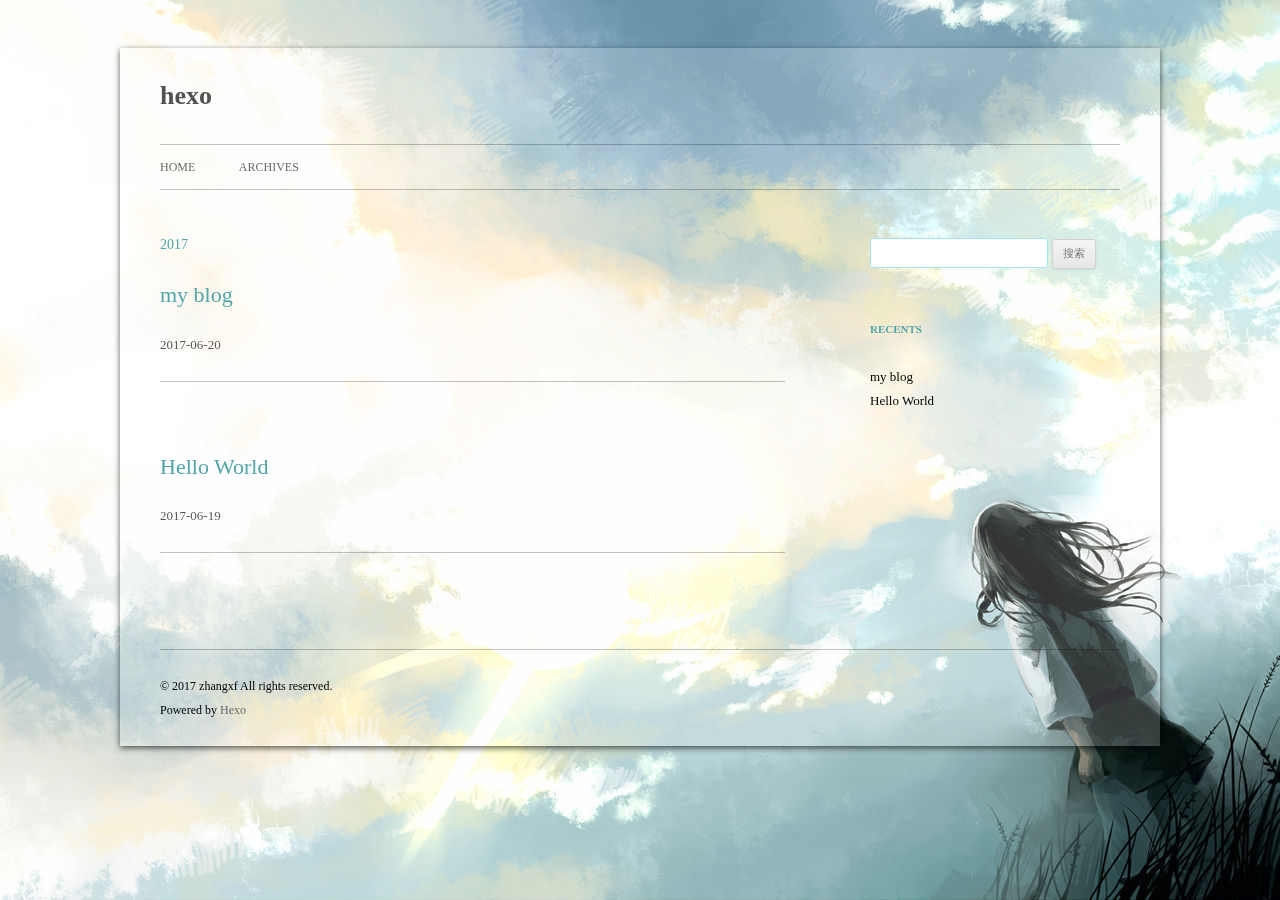
==== archives/index.html @ 82c02990 "Site updated: 2017-06-20 16:08:59" ====
<!DOCTYPE html>
<html>
<head>
  <meta charset="utf-8">
  
  

  
  
  
  
  
  
  <title>Archives | hexo</title>
  <meta name="viewport" content="width=device-width, initial-scale=1, maximum-scale=1">
  <meta property="og:type" content="website">
<meta property="og:title" content="hexo">
<meta property="og:url" content="http://yoursite.com/archives/index.html">
<meta property="og:site_name" content="hexo">
<meta name="twitter:card" content="summary">
<meta name="twitter:title" content="hexo">
  
  
    <link rel="icon" href="/css/images/fluidicon.png">
  
  <link rel="stylesheet" href="/css/style.css">
  

  
  <!-- baidu webmaster push -->
  <script src='//push.zhanzhang.baidu.com/push.js'></script>
</head>
<body class="home blog custom-background custom-font-enabled single-author">
  <div id="page" class="hfeed site">
      <header id="masthead" class="site-header" role="banner">
    <hgroup>
      <h1 class="site-title">
        <a href="/" title="hexo" rel="home">hexo</a>
      </h1>
      
        <script type="text/javascript" src="http://api.hitokoto.us/rand?encode=js&charset=utf-8"></script>
        <h2 class="site-description"><script>hitokoto();</script></h2>
      
    </hgroup>

    <nav id="site-navigation" class="main-navigation" role="navigation">
            <button class="menu-toggle">菜单</button>
            <a class="assistive-text" href="/#content" title="跳至内容">跳至内容</a><!--TODO-->
            <div class="menu-main-container">
                <ul id="menu-main" class="nav-menu">
                
                    <li class="menu-item menu-item-type-post_type menu-item-object-page"><a href="/">Home</a></li>
                
                    <li class="menu-item menu-item-type-post_type menu-item-object-page"><a href="/archives">Archives</a></li>
                
                </ul>
            </div>
    </nav>
</header>
      <div id="main" class="wrapper">
        <div id="primary" class="site-content"><div id="content" role="main">
  
  
    
    
      
      
      <section class="archives-wrap">
        <div class="archive-year-wrap">
          <a href="/archives/2017" class="archive-year">2017</a>
        </div>
        <div class="archives">
    
    <article class="post type-post status-publish format-standard hentry archive-type-post">
  <header class="entry-header">
      
  
    <h1 class="entry-title">
      <a class="archive-article-title" href="/2017/06/20/my-blog/">my blog</a>
    </h1>
  

  </header>
  <footer class="entry-meta">
    <a href="/2017/06/20/my-blog/">
    <time datetime="2017-06-20T07:27:03.000Z" class="entry-date">
        2017-06-20
    </time>
</a>
    
    
    </footer>
</article>
  
    
    
    <article class="post type-post status-publish format-standard hentry archive-type-post">
  <header class="entry-header">
      
  
    <h1 class="entry-title">
      <a class="archive-article-title" href="/2017/06/19/hello-world/">Hello World</a>
    </h1>
  

  </header>
  <footer class="entry-meta">
    <a href="/2017/06/19/hello-world/">
    <time datetime="2017-06-19T11:26:37.717Z" class="entry-date">
        2017-06-19
    </time>
</a>
    
    
    </footer>
</article>
  
  
    </div></section>
  

</div></div>
        <div id="secondary" class="widget-area" role="complementary">
  
    <aside id="search" class="widget widget_search"><form role="search" method="get" accept-charset="utf-8" id="searchform" class="searchform" action="//google.com/search">
    <div>
        <input type="text" value="" name="s" id="s" />
        <input type="submit" id="searchsubmit" value="搜索" />
    </div>
</form></aside>
  
    
  
    
  
    
  <aside class="widget">
    <h3 class="widget-title">Recents</h3>
    <div class="widget-content">
      <ul>
        
          <li>
            <a href="/2017/06/20/my-blog/">my blog</a>
          </li>
        
          <li>
            <a href="/2017/06/19/hello-world/">Hello World</a>
          </li>
        
      </ul>
    </div>
  </aside>

  
    
  
    
  
</div>
      </div>
      <footer id="colophon" role="contentinfo">
    <p>&copy; 2017 zhangxf
    All rights reserved.</p>
    <p>Powered by <a href="http://hexo.io/" target="_blank">Hexo</a></p>
</footer>
    <script>window._bd_share_config={"common":{"bdSnsKey":{},"bdText":"","bdMini":"1","bdMiniList":false,"bdPic":"","bdStyle":"2","bdSize":"16"},"share":{}};with(document)0[(getElementsByTagName('head')[0]||body).appendChild(createElement('script')).src='http://bdimg.share.baidu.com/static/api/js/share.js?v=89860593.js?cdnversion='+~(-new Date()/36e5)];</script>

<script src="/js/jquery-2.0.3.min.js"></script>


  <link rel="stylesheet" href="/fancybox/jquery.fancybox.css">
  <script src="/fancybox/jquery.fancybox.pack.js"></script>


<script src="/js/script.js"></script>

<script src="/js/navigation.js"></script>

<div id="bg"></div>

  </div>
</body>
</html>
---- css/style.css ----
/*
Theme Name: Cyan Style
Theme URI: https://github.com/wizardforcel/hexo-theme-cyanstyle
Author: the WordPress team
Author URI: http://wordpress.org/
Secondary Developer: Flygon
Secondary Developer URI: http://flygon.net/
Description: Inspired by Wordpress theme Twentytwelve.
Version: 1.0
License: GNU General Public License v2 or later
License URI: http://www.gnu.org/licenses/gpl-2.0.html
Tags: responsive, two_column, chinese, wordpress, light
Text Domain: hexo-theme-cyanstyle

This theme, like WordPress, is licensed under the GPL.
Use it to make something cool, have fun, and share what you've learned with others.
*/

/*
Color Scheme
Main Page: 255, 255, 255, 0.2
Main Title:
  Normal: 0, 0, 0 *
  Hover: 81, 165, 168 (Lake Green)
All Fonts: Microsoft-YaHei
Article Title:
  Normal: 81, 165, 168
  Hover: 0, 0, 0
Widget Title: 81, 165, 168
Article & Widget Content: 0, 0, 0 *
Link in Article Content:
  Normal: 81, 165, 168
  Hover: 0, 0, 0
Border Line: 0, 0, 0, 0.24
Article Meta Link:
  Normal: 88, 88, 88 *
  Hover: 81, 165, 168
Article Meta: 117, 117, 117 *
Widget Link:
  Normal: 0, 0, 0
  Hover: 81, 165, 168

Search the keywords to find their position.
A star represents not to fix.
*/


/* =Notes
--------------------------------------------------------------
This stylesheet uses rem values with a pixel fallback. The rem
values (and line heights) are calculated using two variables:

$rembase:     14;
$line-height: 24;

---------- Examples

* Use a pixel value with a rem fallback for font-size, padding, margins, etc.
	padding: 5px 0;
	padding: 0.357142857rem 0; (5 / $rembase)

* Set a font-size and then set a line-height based on the font-size
	font-size: 16px
	font-size: 1.142857143rem; (16 / $rembase)
	line-height: 1.5; ($line-height / 16)

---------- Vertical spacing

Vertical spacing between most elements should use 24px or 48px
to maintain vertical rhythm:

.my-new-div {
	margin: 24px 0;
	margin: 1.714285714rem 0; ( 24 / $rembase )
}

---------- Further reading

http://snook.ca/archives/html_and_css/font-size-with-rem
http://blog.typekit.com/2011/11/09/type-study-sizing-the-legible-letter/


/* =Reset
-------------------------------------------------------------- */
* {
    font-family: Microsoft YaHei;
}
Microsoft YaHei,html, body, div, span, applet, object, iframe, h1, h2, h3, h4, h5, h6, p, blockquote, pre, a, abbr, acronym, address, big, cite, code, del, dfn, em, img, ins, kbd, q, s, samp, small, strike, strong, sub, sup, tt, var, b, u, i, center, dl, dt, dd, ol, ul, li, fieldset, form, label, legend, table, caption, tbody, tfoot, thead, tr, th, td, article, aside, canvas, details, embed, figure, figcaption, footer, header, hgroup, menu, nav, output, ruby, section, summary, time, mark, audio, video {
	margin: 0;
	padding: 0;
	border: 0;
	font-size: 100%;
	vertical-align: baseline; 
}
body {
	line-height: 1;
}
ol,
ul {
	list-style: none;
}
blockquote,
q {
	quotes: none;
}
blockquote:before,
blockquote:after,
q:before,
q:after {
	content: '';
	content: none;
}
table {
	border-collapse: collapse;
	border-spacing: 0;
}
caption,
th,
td {
	font-weight: normal;
	text-align: left;
}
h1,
h2,
h3,
h4,
h5,
h6 {
	clear: both;
}
html {
	overflow-y: scroll;
	font-size: 100%;
	-webkit-text-size-adjust: 100%;
	-ms-text-size-adjust: 100%;
}
a:focus {
	outline: thin dotted;
}
article,
aside,
details,
figcaption,
figure,
footer,
header,
hgroup,
nav,
section {
	display: block;
}
audio,
canvas,
video {
	display: inline-block;
}
audio:not([controls]) {
	display: none;
}
del {
	color: #333;
}
ins {
	background: rgba(235,233,233,0.5);
	text-decoration: none;
}
hr {
	background-color: rgba(235,233,233,0.5);
	border: 0;
	height: 1px;
	margin: 24px;
	margin-bottom: 1.714285714rem;
}
sub,
sup {
	font-size: 75%;
	line-height: 0;
	position: relative;
	vertical-align: baseline;
}
sup {
	top: -0.5em;
}
sub {
	bottom: -0.25em;
}
small {
	font-size: smaller;
}
img {
	border: 0;
	-ms-interpolation-mode: bicubic;
}

/* Clearing floats */
.clear:after,
.wrapper:after,
.format-status .entry-header:after {
	clear: both;
}
.clear:before,
.clear:after,
.wrapper:before,
.wrapper:after,
.format-status .entry-header:before,
.format-status .entry-header:after {
	display: table;
	content: "";
}


/* =Repeatable patterns
-------------------------------------------------------------- */

/* Small headers */
.archive-title,
.page-title,
.widget-title,
.entry-content th,
.comment-content th {
	font-size: 11px;
	font-size: 0.785714286rem;
	line-height: 2.181818182;
	font-weight: bold;
	text-transform: uppercase;
	color: rgb(81, 165, 168); /* Widget Title */
}

/* Shared Post Format styling */
article.format-quote footer.entry-meta,
article.format-link footer.entry-meta,
article.format-status footer.entry-meta {
	font-size: 11px;
	font-size: 0.785714286rem;
	line-height: 2.181818182;
}

/* Form fields, general styles first */
button,
input,
textarea {
	border: 1px solid rgb(162, 230, 247);
	border-radius: 3px;
	font-family: Microsoft YaHei,  inherit;
	padding: 6px;
	padding: 0.428571429rem;
}
button,
input {
	line-height: normal;
}
textarea {
	font-size: 100%;
	overflow: auto;
	vertical-align: top;
}

/* Reset non-text input types */
input[type="checkbox"],
input[type="radio"],
input[type="file"],
input[type="hidden"],
input[type="image"],
input[type="color"] {
	border: 0;
	border-radius: 0;
	padding: 0;
}

/* Buttons */
.menu-toggle,
input[type="submit"],
input[type="button"],
input[type="reset"],
article.post-password-required input[type=submit],
.bypostauthor cite span {
	padding: 6px 10px;
	padding: 0.428571429rem 0.714285714rem;
	font-size: 11px;
	font-size: 0.785714286rem;
	line-height: 1.428571429;
	font-weight: normal;
	color: #7c7c7c;
	background-color: #e6e6e6;
	background-repeat: repeat-x;
	background-image: -moz-linear-gradient(top, #f4f4f4, #e6e6e6);
	background-image: -ms-linear-gradient(top, #f4f4f4, #e6e6e6);
	background-image: -webkit-linear-gradient(top, #f4f4f4, #e6e6e6);
	background-image: -o-linear-gradient(top, #f4f4f4, #e6e6e6);
	background-image: linear-gradient(top, #f4f4f4, #e6e6e6);
	border: 1px solid #d2d2d2;
	border-radius: 3px;
	box-shadow: 0 1px 2px rgba(64, 64, 64, 0.1);
}
.menu-toggle,
button,
input[type="submit"],
input[type="button"],
input[type="reset"] {
	cursor: pointer;
}
button[disabled],
input[disabled] {
	cursor: default;
}
.menu-toggle:hover,
button:hover,
input[type="submit"]:hover,
input[type="button"]:hover,
input[type="reset"]:hover,
article.post-password-required input[type=submit]:hover {
	color: #5e5e5e;
	background-color: #ebebeb;
	background-repeat: repeat-x;
	background-image: -moz-linear-gradient(top, #f9f9f9, #ebebeb);
	background-image: -ms-linear-gradient(top, #f9f9f9, #ebebeb);
	background-image: -webkit-linear-gradient(top, #f9f9f9, #ebebeb);
	background-image: -o-linear-gradient(top, #f9f9f9, #ebebeb);
	background-image: linear-gradient(top, #f9f9f9, #ebebeb);
}
.menu-toggle:active,
.menu-toggle.toggled-on,
button:active,
input[type="submit"]:active,
input[type="button"]:active,
input[type="reset"]:active {
	color: #757575;
	background-color: #e1e1e1;
	background-repeat: repeat-x;
	background-image: -moz-linear-gradient(top, #ebebeb, #e1e1e1);
	background-image: -ms-linear-gradient(top, #ebebeb, #e1e1e1);
	background-image: -webkit-linear-gradient(top, #ebebeb, #e1e1e1);
	background-image: -o-linear-gradient(top, #ebebeb, #e1e1e1);
	background-image: linear-gradient(top, #ebebeb, #e1e1e1);
	box-shadow: inset 0 0 8px 2px #c6c6c6, 0 1px 0 0 #f4f4f4;
	border-color: transparent;
}
.bypostauthor cite span {
	color: #fff;
	background-color: #21759b;
	background-image: none;
	border: 1px solid #1f6f93;
	border-radius: 2px;
	box-shadow: none;
	padding: 0;
}

/* Responsive images */
.entry-content img,
.comment-content img,
.widget img {
	max-width: 100%; /* Fluid images for posts, comments, and widgets */
}
img[class*="align"],
img[class*="wp-image-"],
img[class*="attachment-"] {
	height: auto; /* Make sure images with WordPress-added height and width attributes are scaled correctly */
}
img.size-full,
img.size-large,
img.header-image,
img.wp-post-image {
	max-width: 100%;
	height: auto; /* Make sure images with WordPress-added height and width attributes are scaled correctly */
}

/* Make sure videos and embeds fit their containers */
embed,
iframe,
object,
video {
	max-width: 100%;
}
.entry-content .twitter-tweet-rendered {
	max-width: 100% !important; /* Override the Twitter embed fixed width */
}

/* Images */
.alignleft {
	float: left;
}
.alignright {
	float: right;
}
.aligncenter {
	display: block;
	margin-left: auto;
	margin-right: auto;
}
.entry-content img,
.comment-content img,
.widget img,
img.header-image,
.author-avatar img,
img.wp-post-image {
	/* Add fancy borders to all WordPress-added images but not things like badges and icons and the like */
	border-radius: 3px;
	box-shadow: 0 1px 4px rgba(0, 0, 0, 0.2);
}
.wp-caption {
	max-width: 100%; /* Keep wide captions from overflowing their container. */
	padding: 4px;
}
.wp-caption .wp-caption-text,
.gallery-caption,
.entry-caption {
	font-style: italic;
	font-size: 12px;
	font-size: 0.857142857rem;
	line-height: 2;
	color: #757575;
}
img.wp-smiley,
.rsswidget img {
	border: 0;
	border-radius: 0;
	box-shadow: none;
	margin-bottom: 0;
	margin-top: 0;
	padding: 0;
}
.entry-content dl.gallery-item {
	margin: 0;
}
.gallery-item a,
.gallery-caption {
	width: 90%;
}
.gallery-item a {
	display: block;
}
.gallery-caption a {
	display: inline;
}
.gallery-columns-1 .gallery-item a {
	max-width: 100%;
	width: auto;
}
.gallery .gallery-icon img {
	height: auto;
	max-width: 90%;
	padding: 5%;
}
.gallery-columns-1 .gallery-icon img {
	padding: 3%;
}

/* Navigation */
#pagination {
  zoom: 1;
  -webkit-border-radius: 2px;
  border-radius: 2px;
  text-align: center;
  overflow: hidden;
  border: 1px solid rgba(0, 0, 0, 0.24);
}
#pagination:before,
#pagination:after {
  content: "";
  display: table;
}
#pagination:after {
  clear: both;
}
#pagination a,
#pagination span {
  padding: 10px 20px;
  line-height: 1;
  height: 2ex;
}
#pagination a {
  color: #999;
  text-decoration: none;
}
#pagination a:hover {
  color: #000;
}
#pagination .prev {
  float: left;
}
#pagination .next {
  float: right;
}
#pagination .page-number {
  display: inline-block;
}
@media mq-mobile {
  #pagination .page-number {
    display: none;
  }
}
#pagination .current {
  color: #000;
  font-weight: bold;
}
#pagination .space {
  color: #ddd;
}

.site-content nav {
	clear: both;
	line-height: 2;
	overflow: hidden;
}
#nav-above {
	padding: 24px 0;
	padding: 1.714285714rem 0;
}
#nav-above {
	display: none;
}
.paged #nav-above {
	display: block;
}
.nav-previous,
.previous-image {
	float: left;
	width: 50%;
}
.nav-next,
.next-image {
	float: right;
	text-align: right;
	width: 50%;
}
.nav-single + .comments-area,
#comment-nav-above {
	margin: 48px 0;
	margin: 3.428571429rem 0;
}

/* Author profiles */
.author .archive-header {
	margin-bottom: 24px;
	margin-bottom: 1.714285714rem;
}
.author-info {
	border-top: 1px solid #ededed;
	margin: 24px 0;
	margin: 1.714285714rem 0;
	padding-top: 24px;
	padding-top: 1.714285714rem;
	overflow: hidden;
}
.author-description p {
	color: #757575;
	font-size: 13px;
	font-size: 0.928571429rem;
	line-height: 1.846153846;
}
.author.archive .author-info {
	border-top: 0;
	margin: 0 0 48px;
	margin: 0 0 3.428571429rem;
}
.author.archive .author-avatar {
	margin-top: 0;
}


/* =Basic structure
-------------------------------------------------------------- */

/* Body, links, basics */
html {
	font-size: 87.5%;
}
body {
	font-size: 14px;
	font-size: 1rem;
	font-family: Microsoft YaHei,  Helvetica, Arial, sans-serif;
	text-rendering: optimizeLegibility;
	color: rgb(0, 0, 0); /*Article & Widget Content*/
}
body.custom-font-enabled {
	font-family: Microsoft YaHei,  Helvetica, Arial, sans-serif;
	/*All Fonts*/
}
a {
	outline: none;
	color: rgb(81, 165, 168); /*Article Title Normal*/
    text-decoration: none;
}
a:hover {
	color: rgb(0, 0, 0); /*Article Title Hover*/
    text-decoration: underline;
}


/* Backgroud image */
#bg {
  background-image: url("images/body.jpg");
  background-color: #050a10;
  background-attachment: fixed;
  background-repeat: no-repeat;
  background-position: center;
  -webkit-background-size: cover;
  -moz-background-size: cover;
  background-size: cover;
  height: 100%;
  left: 0;
  position: fixed;
  top: 0;
  width: 100%;
  z-index: -1;
}

/* Achive */
.archive-year-wrap {
    color: rgb(81, 165, 168);
    font-weight: normal;
    margin-bottom: 30px;
    text-shadow: 0 0 1px #fff;
}
.archive-year-wrap a {
    text-decoration: none;
}

/* Assistive text */
.assistive-text,
.site .screen-reader-text {
	position: absolute !important;
	clip: rect(1px, 1px, 1px, 1px);
}
.main-navigation .assistive-text:focus {
	background: #fff;
	border: 2px solid #333;
	border-radius: 3px;
	clip: auto !important;
	color: #000;
	display: block;
	font-size: 12px;
	padding: 12px;
	position: absolute;
	top: 5px;
	left: 5px;
	z-index: 100000; /* Above WP toolbar */
}

/* Page structure */
.site {
	padding: 0 24px;
	padding: 0 1.714285714rem;
	background-color: rgba(255, 255, 255, 0.20); /* Main Page */
}
.site-content {
	margin: 24px 0 0;
	margin: 1.714285714rem 0 0;
}
.widget-area {
	margin: 24px 0 0;
	margin: 1.714285714rem 0 0;
}

/* Header */
.site-header {
	padding: 24px 0;
	padding: 1.714285714rem 0;
}
.site-header h1,
.site-header h2 {
	text-align: center;
}

.site-header h1 a,
.site-header h2 a {
	color: #515151;
	display: inline-block;
	text-decoration: none;
}
.site-header h1 a:hover,
.site-header h2 a:hover {
	color: rgb(81, 156, 158); /* Main Title Hover */
}
.site-header h1 {
	font-size: 24px;
	font-size: 1.714285714rem;
	line-height: 1.285714286;
	margin-bottom: 14px;
	margin-bottom: 1rem;
}
.site-header h2 {
	font-weight: normal;
	font-size: 13px;
	font-size: 0.928571429rem;
	line-height: 1.846153846;
	color: #757575;
}
.header-image {
	margin-top: 24px;
	margin-top: 1.714285714rem;
}

/* Navigation Menu */
.main-navigation {
	margin-top: 24px;
	margin-top: 1.714285714rem;
	text-align: center;
}
.main-navigation li {
	margin-top: 24px;
	margin-top: 1.714285714rem;
	font-size: 12px;
	font-size: 0.857142857rem;
	line-height: 1.42857143;
}
.main-navigation a {
	color: #5e5e5e;
}
.main-navigation a:hover {
	color: #21759b;
}
.main-navigation ul.nav-menu,
.main-navigation div.nav-menu > ul {
	display: none;
}
.main-navigation ul.nav-menu.toggled-on,
.menu-toggle {
	display: inline-block;
}

/* Banner */
section[role="banner"] {
	margin-bottom: 48px;
	margin-bottom: 3.428571429rem;
}

/* Sidebar */
.widget-area .widget {
	-webkit-hyphens: auto;
	-moz-hyphens: auto;
	hyphens: auto;
	margin-bottom: 48px;
	margin-bottom: 3.428571429rem;
	word-wrap: break-word;
}
.widget-area .widget h3 {
	margin-bottom: 24px;
	margin-bottom: 1.714285714rem;
}
.widget-area .widget p,
.widget-area .widget li,
.widget-area .widget .textwidget {
	font-size: 13px;
	font-size: 0.928571429rem;
	line-height: 1.846153846;
}
.widget-area .widget p {
	margin-bottom: 24px;
	margin-bottom: 1.714285714rem;
}
.widget-area .textwidget ul {
	list-style: disc outside;
	margin: 0 0 24px;
	margin: 0 0 1.714285714rem;
}
.widget-area .textwidget li {
	margin-left: 36px;
	margin-left: 2.571428571rem;
}
.widget-area .widget a {
	color: rgb(0, 0, 0); /* Widget Link Normal*/
}
.widget-area .widget a:hover {
	color: rgb(81, 165, 168); /* Widget Link Hover*/
}

}
.widget-area #s {
	width: 70.66666666666%; /* define a width to avoid dropping a wider submit button */
}

/* Footer */
footer[role="contentinfo"] {
	border-top: 1px solid rgba(0, 0, 0, 0.24);
	clear: both;
	font-size: 12px;
	font-size: 0.857142857rem;
	line-height: 2;
	max-width: 960px;
	max-width: 68.571428571rem;
	margin-top: 24px;
	margin-top: 1.714285714rem;
	margin-left: auto;
	margin-right: auto;
	padding: 24px 0;
	padding: 1.714285714rem 0;
}
footer[role="contentinfo"] a {
	color: #686868;
}
footer[role="contentinfo"] a:hover {
	color: #21759b;
}

/* Category and tags */
.article-category,
.article-tag-list {
    display: inline;
}
.article-tag-list-item {
    display: inline;
    margin-right: 10px;
}
/*.article-tag-category:before {
    content: "\f07b";
}
.article-tag-list:before {
    content: "\f02b";
}*/
.article-tag-list-link:before {
    content: "#";
}
.article-delim {
    margin-left: 5px;
    margin-right: 5px;
}

/* =Main content and comment content
-------------------------------------------------------------- */

.entry-meta {
	clear: both;
}
.entry-header {
	margin-bottom: 24px;
	margin-bottom: 1.714285714rem;
}
.entry-header img.wp-post-image {
	margin-bottom: 24px;
	margin-bottom: 1.714285714rem;
}
.entry-header .entry-title {
	font-size: 20px;
	font-size: 1.428571429rem;
	line-height: 1.2;
	font-weight: normal;
}
.entry-header .entry-title a {
	text-decoration: none;
}
.entry-header .entry-format {
	margin-top: 24px;
	margin-top: 1.714285714rem;
	font-weight: normal;
}
.entry-header .comments-link {
	margin-top: 24px;
	margin-top: 1.714285714rem;
	font-size: 13px;
	font-size: 0.928571429rem;
	line-height: 1.846153846;
	color: #757575;
}
.comments-link a,
.entry-meta a {
	color: rgb(88, 88, 88); /*Article Meta Link Normal*/
}
.comments-link a:hover,
.entry-meta a:hover {
	color: rgb(81, 165, 168); /*Article Meta Link Hover*/
}

article.sticky .featured-post {
    /* Border Line for Special */
	border-top: 1px solid rgba(0, 0, 0, 0.24);
	border-bottom: 1px solid rgba(0, 0, 0, 0.24);
	color: #757575;
	font-size: 13px;
	font-size: 0.928571429rem;
	line-height: 3.692307692;
	margin-bottom: 24px;
	margin-bottom: 1.714285714rem;
	text-align: center;
}
.entry-content,
.entry-summary,
.mu_register {
	line-height: 1.714285714;
}
.entry-content h1,
.comment-content h1,
.entry-content h2,
.comment-content h2,
.entry-content h3,
.comment-content h3,
.entry-content h4,
.comment-content h4,
.entry-content h5,
.comment-content h5,
.entry-content h6,
.comment-content h6 {
	margin: 24px 0;
	margin: 1.714285714rem 0;
	line-height: 1.714285714;
}
.entry-content h1,
.comment-content h1 {
	font-size: 21px;
	font-size: 1.5rem;
	line-height: 1.5;
}
.entry-content h2,
.comment-content h2,
.mu_register h2 {
	font-size: 18px;
	font-size: 1.285714286rem;
	line-height: 1.6;
}
.entry-content h3,
.comment-content h3 {
	font-size: 16px;
	font-size: 1.142857143rem;
	line-height: 1.846153846;
}
.entry-content h4,
.comment-content h4 {
	font-size: 14px;
	font-size: 1rem;
	line-height: 1.846153846;
}
.entry-content h5,
.comment-content h5 {
	font-size: 13px;
	font-size: 0.928571429rem;
	line-height: 1.846153846;
}
.entry-content h6,
.comment-content h6 {
	font-size: 12px;
	font-size: 0.857142857rem;
	line-height: 1.846153846;
}
.entry-content p,
.entry-summary p,
.comment-content p,
.mu_register p {
	margin: 0 0 24px;
	margin: 0 0 1.714285714rem;
	line-height: 1.714285714;
}

.entry-content a,
.comment-content a {
	color: rgb(81, 165, 168); /* Link in Article Content Normal */
}

.entry-content a:Hover,
.comment-content a:Hover{
	color: rgb(0, 0, 0); /* Link in Article Content Hover */
}

.entry-content ol,
.comment-content ol,
.entry-content ul,
.comment-content ul,
.mu_register ul {
	margin: 0 0 24px;
	margin: 0 0 1.714285714rem;
	line-height: 1.714285714;
}
.entry-content ul ul,
.comment-content ul ul,
.entry-content ol ol,
.comment-content ol ol,
.entry-content ul ol,
.comment-content ul ol,
.entry-content ol ul,
.comment-content ol ul {
	margin-bottom: 0;
}
.entry-content ul,
.comment-content ul,
.mu_register ul {
	list-style: disc outside;
}
.entry-content ol,
.comment-content ol {
	list-style: decimal outside;
}
.entry-content li,
.comment-content li,
.mu_register li {
	margin: 0 0 0 36px;
	margin: 0 0 0 2.571428571rem;
}
.entry-content blockquote,
.comment-content blockquote {
    margin: 0 0 24px;
    margin: 0 0 1.714285714rem;
    border-left: 4px solid #aaa;
    padding: 0 15px;
    color: #aaa;
}
.entry-content blockquote>:first-child,
.comment-content blockquote>:first-child {
	margin-top: 0;
}
.entry-content blockquote>:last-child,
.comment-content blockquote>:last-child {
	margin-bottom: 0;
}
.entry-content code,
.comment-content code {
    font-family: Consolas, Monaco, Lucida Console, monospace;
    padding: 0 5px;
    margin: 0 2px;
    font-size: 0.9em;
    border: 1px solid rgba(0, 0, 0, 0.24);
    -webkit-border-radius: 3px;
    border-radius: 3px;
}
.entry-content pre,
.comment-content pre {
    border: 1px solid rgba(0, 0, 0, 0.24);
    font-family: Consolas, Monaco, Lucida Console, monospace;
    margin-bottom: 15px;
    overflow: auto;
    padding: 7px 15px;
    -webkit-border-radius: 2px;
    border-radius: 2px;
}
.entry-content pre code,
.comment-content pre code {
    background: none;
    padding: 0;
    margin: 0;
    border: none;
    -webkit-border-radius: 0;
    border-radius: 0;
}
.entry-content abbr,
.comment-content abbr,
.entry-content dfn,
.comment-content dfn,
.entry-content acronym,
.comment-content acronym {
	border-bottom: 1px dotted #666;
	cursor: help;
}
.entry-content address,
.comment-content address {
	display: block;
	line-height: 1.714285714;
	margin: 0 0 24px;
	margin: 0 0 1.714285714rem;
}
img.alignleft,
.wp-caption.alignleft {
	margin: 12px 24px 12px 0;
	margin: 0.857142857rem 1.714285714rem 0.857142857rem 0;
}
img.alignright,
.wp-caption.alignright {
	margin: 12px 0 12px 24px;
	margin: 0.857142857rem 0 0.857142857rem 1.714285714rem;
}
img.aligncenter,
.wp-caption.aligncenter {
	clear: both;
	margin-top: 12px;
	margin-top: 0.857142857rem;
	margin-bottom: 12px;
	margin-bottom: 0.857142857rem;
}
.entry-content embed,
.entry-content iframe,
.entry-content object,
.entry-content video {
	margin-bottom: 24px;
	margin-bottom: 1.714285714rem;
}
.entry-content dl,
.comment-content dl {
	margin: 0 24px;
	margin: 0 1.714285714rem;
}
.entry-content dt,
.comment-content dt {
	font-weight: bold;
	line-height: 1.714285714;
}
.entry-content dd,
.comment-content dd {
	line-height: 1.714285714;
	margin-bottom: 24px;
	margin-bottom: 1.714285714rem;
}
.entry-content table,
.comment-content table {
	border-bottom: 1px solid #ededed;
	color: #757575;
	font-size: 12px;
	font-size: 0.857142857rem;
	line-height: 2;
	margin: 0 0 24px;
	margin: 0 0 1.714285714rem;
	width: 100%;
}
.entry-content table caption,
.comment-content table caption {
	font-size: 16px;
	font-size: 1.142857143rem;
	margin: 24px 0;
	margin: 1.714285714rem 0;
}
.entry-content td,
.comment-content td {
	border-top: 1px solid #ededed;
	padding: 6px 10px 6px 0;
}
.site-content article {
    /* Border Line for Article Bottom*/
	border-bottom: 1px solid rgba(0, 0, 0, 0.24);
	margin-bottom: 72px;
	margin-bottom: 5.142857143rem;
	padding-bottom: 24px;
	padding-bottom: 1.714285714rem;
	word-wrap: break-word;
	-webkit-hyphens: auto;
	-moz-hyphens: auto;
	hyphens: auto;
}
.page-links {
	clear: both;
	line-height: 1.714285714;
}
footer.entry-meta {
	margin-top: 24px;
	margin-top: 1.714285714rem;
	font-size: 13px;
	font-size: 0.928571429rem;
	line-height: 1.846153846;
	color: #757575; /* Article Meta */
}
.single-author .entry-meta .by-author {
	display: none;
}
.mu_register h2 {
	color: #757575;
	font-weight: normal;
}

/* Hexo Code */
figure.highlight {
    border: 1px solid rgba(0, 0, 0, 0.24);
    margin-bottom: 15px;
    padding: 7px 15px;
    -webkit-border-radius: 2px;
    border-radius: 2px;
    line-height: 1.6;
    overflow: auto;
    position: relative;
    font-size: 0.9em;
}

figure.highlight table {
    margin: 0;
    border-spacing: 0;
    border: none;
    width: auto;
}

figure.highlight td {
    border: none;
    padding: 0;
}

figure.highlight .gutter {
    color: #999;
    padding-right: 15px;
    border-right: 1px solid rgba(0, 0, 0, 0.24);
    text-align: right;
    vertical-align: middle;
}

figure.highlight .code {
    padding-left: 15px;
    border-left: 1px solid rgba(0, 0, 0, 0.24);
}

figure.highlight pre {
    border: none;
    padding: 0;
    margin: 0;
    width: auto;
}

figure.highlight .line {
    height: 20px;
    font-family: Consolas, Monaco, Lucida Console, monospace;
}




/* =Archives
-------------------------------------------------------------- */

.archive-header,
.page-header {
	margin-bottom: 48px;
	margin-bottom: 3.428571429rem;
	padding-bottom: 22px;
	padding-bottom: 1.571428571rem;
	border-bottom: 1px solid #ededed;
}
.archive-meta {
	color: #757575;
	font-size: 12px;
	font-size: 0.857142857rem;
	line-height: 2;
	margin-top: 22px;
	margin-top: 1.571428571rem;
}


/* =Single image attachment view
-------------------------------------------------------------- */

.article.attachment {
	overflow: hidden;
}
.image-attachment div.attachment {
	text-align: center;
}
.image-attachment div.attachment p {
	text-align: center;
}
.image-attachment div.attachment img {
	display: block;
	height: auto;
	margin: 0 auto;
	max-width: 100%;
}
.image-attachment .entry-caption {
	margin-top: 8px;
	margin-top: 0.571428571rem;
}


/* =Aside post format
-------------------------------------------------------------- */

article.format-aside h1 {
	margin-bottom: 24px;
	margin-bottom: 1.714285714rem;
}
article.format-aside h1 a {
	text-decoration: none;
	color: #4d525a;
}
article.format-aside h1 a:hover {
	color: #2e3542;
}
article.format-aside .aside {
	padding: 24px 24px 0;
	padding: 1.714285714rem;
	background: #d2e0f9;
	border-left: 22px solid #a8bfe8;
}
article.format-aside p {
	font-size: 13px;
	font-size: 0.928571429rem;
	line-height: 1.846153846;
	color: #4a5466;
}
article.format-aside blockquote:last-child,
article.format-aside p:last-child {
	margin-bottom: 0;
}



/* =Post formats
-------------------------------------------------------------- */

/* Image posts */
article.format-image footer h1 {
	font-size: 13px;
	font-size: 0.928571429rem;
	line-height: 1.846153846;
	font-weight: normal;
}
article.format-image footer h2 {
	font-size: 11px;
	font-size: 0.785714286rem;
	line-height: 2.181818182;
}
article.format-image footer a h2 {
	font-weight: normal;
}

/* Link posts */
article.format-link header {
	padding: 0 10px;
	padding: 0 0.714285714rem;
	float: right;
	font-size: 11px;
	font-size: 0.785714286rem;
	line-height: 2.181818182;
	font-weight: bold;
	font-style: italic;
	text-transform: uppercase;
	color: #848484;
	background-color: #ebebeb;
	border-radius: 3px;
}
article.format-link .entry-content {
	max-width: 80%;
	float: left;
}
article.format-link .entry-content a {
	font-size: 22px;
	font-size: 1.571428571rem;
	line-height: 1.090909091;
	text-decoration: none;
}

/* Quote posts */
article.format-quote .entry-content p {
	margin: 0;
	padding-bottom: 24px;
	padding-bottom: 1.714285714rem;
}
article.format-quote .entry-content blockquote {
	display: block;
	padding: 24px 24px 0;
	padding: 1.714285714rem 1.714285714rem 0;
	font-size: 15px;
	font-size: 1.071428571rem;
	line-height: 1.6;
	font-style: normal;
	color: #6a6a6a;
	background: #efefef;
}

/* Status posts */
.format-status .entry-header {
	margin-bottom: 24px;
	margin-bottom: 1.714285714rem;
}
.format-status .entry-header header {
	display: inline-block;
}
.format-status .entry-header h1 {
	font-size: 15px;
	font-size: 1.071428571rem;
	font-weight: normal;
	line-height: 1.6;
	margin: 0;
}
.format-status .entry-header h2 {
	font-size: 12px;
	font-size: 0.857142857rem;
	font-weight: normal;
	line-height: 2;
	margin: 0;
}
.format-status .entry-header header a {
	color: #757575;
}
.format-status .entry-header header a:hover {
	color: #21759b;
}
.format-status .entry-header img {
	float: left;
	margin-right: 21px;
	margin-right: 1.5rem;
}


/* =Comments
-------------------------------------------------------------- */

.comments-title {
	margin-bottom: 48px;
	margin-bottom: 3.428571429rem;
	font-size: 16px;
	font-size: 1.142857143rem;
	line-height: 1.5;
	font-weight: normal;
}
.comments-area article {
	margin: 24px 0;
	margin: 1.714285714rem 0;
}
.comments-area article header {
	margin: 0 0 48px;
	margin: 0 0 3.428571429rem;
	overflow: hidden;
	position: relative;
}
.comments-area article header img {
	float: left;
	padding: 0;
	line-height: 0;
}
.comments-area article header cite,
.comments-area article header time {
	display: block;
	margin-left: 85px;
	margin-left: 6.071428571rem;
}
.comments-area article header cite {
	font-style: normal;
	font-size: 15px;
	font-size: 1.071428571rem;
	line-height: 1.42857143;
}
.comments-area cite b {
	font-weight: normal;
}
.comments-area article header time {
	line-height: 1.714285714;
	text-decoration: none;
	font-size: 12px;
	font-size: 0.857142857rem;
	color: #5e5e5e;
}
.comments-area article header a {
	text-decoration: none;
	color: #5e5e5e;
}
.comments-area article header a:hover {
	color: #21759b;
}
.comments-area article header cite a {
	color: #444;
}
.comments-area article header cite a:hover {
	text-decoration: underline;
}
.comments-area article header h4 {
	position: absolute;
	top: 0;
	right: 0;
	padding: 6px 12px;
	padding: 0.428571429rem 0.857142857rem;
	font-size: 12px;
	font-size: 0.857142857rem;
	font-weight: normal;
	color: #fff;
	background-color: #0088d0;
	background-repeat: repeat-x;
	background-image: -moz-linear-gradient(top, #009cee, #0088d0);
	background-image: -ms-linear-gradient(top, #009cee, #0088d0);
	background-image: -webkit-linear-gradient(top, #009cee, #0088d0);
	background-image: -o-linear-gradient(top, #009cee, #0088d0);
	background-image: linear-gradient(top, #009cee, #0088d0);
	border-radius: 3px;
	border: 1px solid #007cbd;
}
.comments-area .bypostauthor cite span {
	position: absolute;
	margin-left: 5px;
	margin-left: 0.357142857rem;
	padding: 2px 5px;
	padding: 0.142857143rem 0.357142857rem;
	font-size: 10px;
	font-size: 0.714285714rem;
}
.comments-area .bypostauthor cite b {
	font-weight: bold;
}
a.comment-reply-link,
a.comment-edit-link {
	color: #686868;
	font-size: 13px;
	font-size: 0.928571429rem;
	line-height: 1.846153846;
}
a.comment-reply-link:hover,
a.comment-edit-link:hover {
	color: #21759b;
}
.commentlist .pingback {
	line-height: 1.714285714;
	margin-bottom: 24px;
	margin-bottom: 1.714285714rem;
}

/* Comment form */
#respond {
	margin-top: 48px;
	margin-top: 3.428571429rem;
}
#respond h3#reply-title {
	font-size: 16px;
	font-size: 1.142857143rem;
	line-height: 1.5;
}
#respond h3#reply-title #cancel-comment-reply-link {
	margin-left: 10px;
	margin-left: 0.714285714rem;
	font-weight: normal;
	font-size: 12px;
	font-size: 0.857142857rem;
}
#respond form {
	margin: 24px 0;
	margin: 1.714285714rem 0;
}
#respond form p {
	margin: 11px 0;
	margin: 0.785714286rem 0;
}
#respond form p.logged-in-as {
	margin-bottom: 24px;
	margin-bottom: 1.714285714rem;
}
#respond form label {
	display: block;
	line-height: 1.714285714;
}
#respond form input[type="text"],
#respond form textarea {
	-moz-box-sizing: border-box;
	box-sizing: border-box;
	font-size: 12px;
	font-size: 0.857142857rem;
	line-height: 1.714285714;
	padding: 10px;
	padding: 0.714285714rem;
	width: 100%;
}
#respond form p.form-allowed-tags {
	margin: 0;
	font-size: 12px;
	font-size: 0.857142857rem;
	line-height: 2;
	color: #5e5e5e;
}
.required {
	color: red;
}


/* =Front page template
-------------------------------------------------------------- */

.entry-page-image {
	margin-bottom: 14px;
	margin-bottom: 1rem;
}
.template-front-page .site-content article {
	border: 0;
	margin-bottom: 0;
}
.template-front-page .widget-area {
	clear: both;
	float: none;
	width: auto;
	padding-top: 24px;
	padding-top: 1.714285714rem;
	border-top: 1px solid #ededed;
}
.template-front-page .widget-area .widget li {
	margin: 8px 0 0;
	margin: 0.571428571rem 0 0;
	font-size: 13px;
	font-size: 0.928571429rem;
	line-height: 1.714285714;
	list-style-type: square;
	list-style-position: inside;
}
.template-front-page .widget-area .widget li a {
	color: #757575;
}
.template-front-page .widget-area .widget li a:hover {
	color: #21759b;
}
.template-front-page .widget-area .widget_text img {
	float: left;
	margin: 8px 24px 8px 0;
	margin: 0.571428571rem 1.714285714rem 0.571428571rem 0;
}


/* =Widgets
-------------------------------------------------------------- */

.widget-area .widget ul ul {
	margin-left: 12px;
	margin-left: 0.857142857rem;
}
.widget_rss li {
	margin: 12px 0;
	margin: 0.857142857rem 0;
}
.widget_recent_entries .post-date,
.widget_rss .rss-date {
	color: #aaa;
	font-size: 11px;
	font-size: 0.785714286rem;
	margin-left: 12px;
	margin-left: 0.857142857rem;
}
#wp-calendar {
	margin: 0;
	width: 100%;
	font-size: 13px;
	font-size: 0.928571429rem;
	line-height: 1.846153846;
	color: #686868;
}
#wp-calendar th,
#wp-calendar td,
#wp-calendar caption {
	text-align: left;
}
#wp-calendar #next {
	padding-right: 24px;
	padding-right: 1.714285714rem;
	text-align: right;
}
.widget_search label {
	display: block;
	font-size: 13px;
	font-size: 0.928571429rem;
	line-height: 1.846153846;
}
.widget_twitter li {
	list-style-type: none;
}
.widget_twitter .timesince {
	display: block;
	text-align: right;
}

.widget-content {
    line-height: 1.6em;
    word-wrap: break-word;
    font-size: 0.9em;
}

/* List count */
.category-list-count, .tag-list-count, .archive-list-count {
    padding-left: 5px;
    color: #999;
    font-size: 0.85em;
}
.category-list-count:before, .tag-list-count:before, .archive-list-count:before {
    content: "(";
}
.category-list-count:after, .tag-list-count:after, .archive-list-count:after {
    content: ")";
}

/* =Plugins
----------------------------------------------- */

img#wpstats {
	display: block;
	margin: 0 auto 24px;
	margin: 0 auto 1.714285714rem;
}


/* =Media queries
-------------------------------------------------------------- */

/* Minimum width of 600 pixels. */
@media screen and (min-width: 600px) {
	.author-avatar {
		float: left;
		margin-top: 8px;
		margin-top: 0.571428571rem;
	}
	.author-description {
		float: right;
		width: 80%;
	}
	.site {
		margin: 0 auto;
		max-width: 960px;
		max-width: 68.571428571rem;
		overflow: hidden;
	}
	.site-content {
		float: left;
		width: 65.104166667%;
	}
	body.template-front-page .site-content,
	body.single-attachment .site-content,
	body.full-width .site-content {
		width: 100%;
	}
	.widget-area {
		float: right;
		width: 26.041666667%;
	}
	.site-header h1,
	.site-header h2 {
		text-align: left;
	}
	.site-header h1 {
		font-size: 26px;
		font-size: 1.857142857rem;
		line-height: 1.846153846;
		margin-bottom: 0;
	}
	.main-navigation ul.nav-menu,
	.main-navigation div.nav-menu > ul {
	    /* Border Line for Main */
		border-bottom: 1px solid rgba(0, 0, 0, 0.24);
		border-top: 1px solid rgba(0, 0, 0, 0.24);
		display: inline-block !important;
		text-align: left;
		width: 100%;
	}
	.main-navigation ul {
		margin: 0;
		text-indent: 0;
	}
	.main-navigation li a,
	.main-navigation li {
		display: inline-block;
		text-decoration: none;
	}
	.main-navigation li a {
		border-bottom: 0;
		color: #6a6a6a;
		line-height: 3.692307692;
		text-transform: uppercase;
		white-space: nowrap;
	}
	.main-navigation li a:hover {
		color: #000;
	}
	.main-navigation li {
		margin: 0 40px 0 0;
		margin: 0 2.857142857rem 0 0;
		position: relative;
	}
	.main-navigation li ul {
		display: none;
		margin: 0;
		padding: 0;
		position: absolute;
		top: 100%;
		z-index: 1;
	}
	.main-navigation li ul ul {
		top: 0;
		left: 100%;
	}
	.main-navigation ul li:hover > ul {
		border-left: 0;
		display: block;
	}
	.main-navigation li ul li a {
		background: #efefef;
		border-bottom: 1px solid #ededed;
		display: block;
		font-size: 11px;
		font-size: 0.785714286rem;
		line-height: 2.181818182;
		padding: 8px 10px;
		padding: 0.571428571rem 0.714285714rem;
		width: 180px;
		width: 12.85714286rem;
		white-space: normal;
	}
	.main-navigation li ul li a:hover {
		background: #e3e3e3;
		color: #444;
	}
	.main-navigation .current-menu-item > a,
	.main-navigation .current-menu-ancestor > a,
	.main-navigation .current_page_item > a,
	.main-navigation .current_page_ancestor > a {
		color: #636363;
		font-weight: bold;
	}
	.menu-toggle {
		display: none;
	}
	.entry-header .entry-title {
		font-size: 22px;
		font-size: 1.571428571rem;
	}
	#respond form input[type="text"] {
		width: 46.333333333%;
	}
	#respond form textarea.blog-textarea {
		width: 79.666666667%;
	}
	.template-front-page .site-content,
	.template-front-page article {
		overflow: hidden;
	}
	.template-front-page.has-post-thumbnail article {
		float: left;
		width: 47.916666667%;
	}
	.entry-page-image {
		float: right;
		margin-bottom: 0;
		width: 47.916666667%;
	}
	.template-front-page .widget-area .widget,
	.template-front-page.two-sidebars .widget-area .front-widgets {
		float: left;
		width: 51.875%;
		margin-bottom: 24px;
		margin-bottom: 1.714285714rem;
	}
	.template-front-page .widget-area .widget:nth-child(odd) {
		clear: right;
	}
	.template-front-page .widget-area .widget:nth-child(even),
	.template-front-page.two-sidebars .widget-area .front-widgets + .front-widgets {
		float: right;
		width: 39.0625%;
		margin: 0 0 24px;
		margin: 0 0 1.714285714rem;
	}
	.template-front-page.two-sidebars .widget,
	.template-front-page.two-sidebars .widget:nth-child(even) {
		float: none;
		width: auto;
	}
	.commentlist .children {
		margin-left: 48px;
		margin-left: 3.428571429rem;
	}
}

/* Minimum width of 960 pixels. */
@media screen and (min-width: 960px) {
	body {
		background-color: #e6e6e6;
	}
	body .site {
		padding: 0 40px;
		padding: 0 2.857142857rem;
		margin-top: 48px;
		margin-top: 3.428571429rem;
		margin-bottom: 48px;
		margin-bottom: 3.428571429rem;
		box-shadow: 0 2px 6px rgba(0, 0, 0, 0.65);
	}
	body.custom-background-empty {
		background-color: #fff;
	}
	body.custom-background-empty .site,
	body.custom-background-white .site {
		padding: 0;
		margin-top: 0;
		margin-bottom: 0;
		box-shadow: none;
	}
}


/* =Print
----------------------------------------------- */

@media print {
	body {
		background: none !important;
		color: #000;
		font-size: 10pt;
	}
	footer a[rel=bookmark]:link:after,
	footer a[rel=bookmark]:visited:after {
		content: " [" attr(href) "] "; /* Show URLs */
	}
	a {
		text-decoration: none;
	}
	.entry-content img,
	.comment-content img,
	.author-avatar img,
	img.wp-post-image {
		border-radius: 0;
		box-shadow: none;
	}
	.site {
		clear: both !important;
		display: block !important;
		float: none !important;
		max-width: 100%;
		position: relative !important;
	}
	.site-header {
		margin-bottom: 72px;
		margin-bottom: 5.142857143rem;
		text-align: left;
	}
	.site-header h1 {
		font-size: 21pt;
		line-height: 1;
		text-align: left;
	}
	.site-header h2 {
		color: #000;
		font-size: 10pt;
		text-align: left;
	}
	.site-header h1 a,
	.site-header h2 a {
		color: #000;
	}
	.author-avatar,
	#colophon,
	#respond,
	.commentlist .comment-edit-link,
	.commentlist .reply,
	.entry-header .comments-link,
	.entry-meta .edit-link a,
	.page-link,
	.site-content nav,
	.widget-area,
	img.header-image,
	.main-navigation {
		display: none;
	}
	.wrapper {
		border-top: none;
		box-shadow: none;
	}
	.site-content {
		margin: 0;
		width: auto;
	}
	.singular .entry-header .entry-meta {
		position: static;
	}
	.singular .site-content,
	.singular .entry-header,
	.singular .entry-content,
	.singular footer.entry-meta,
	.singular .comments-title {
		margin: 0;
		width: 100%;
	}
	.entry-header .entry-title,
	.entry-title,
	.singular .entry-title {
		font-size: 21pt;
	}
	footer.entry-meta,
	footer.entry-meta a {
		color: #444;
		font-size: 10pt;
	}
	.author-description {
		float: none;
		width: auto;
	}

	/* Comments */
	.commentlist > li.comment {
		background: none;
		position: relative;
		width: auto;
	}
	.commentlist .avatar {
		height: 39px;
		left: 2.2em;
		top: 2.2em;
		width: 39px;
	}
	.comments-area article header cite,
	.comments-area article header time {
		margin-left: 50px;
		margin-left: 3.57142857rem;
	}
}
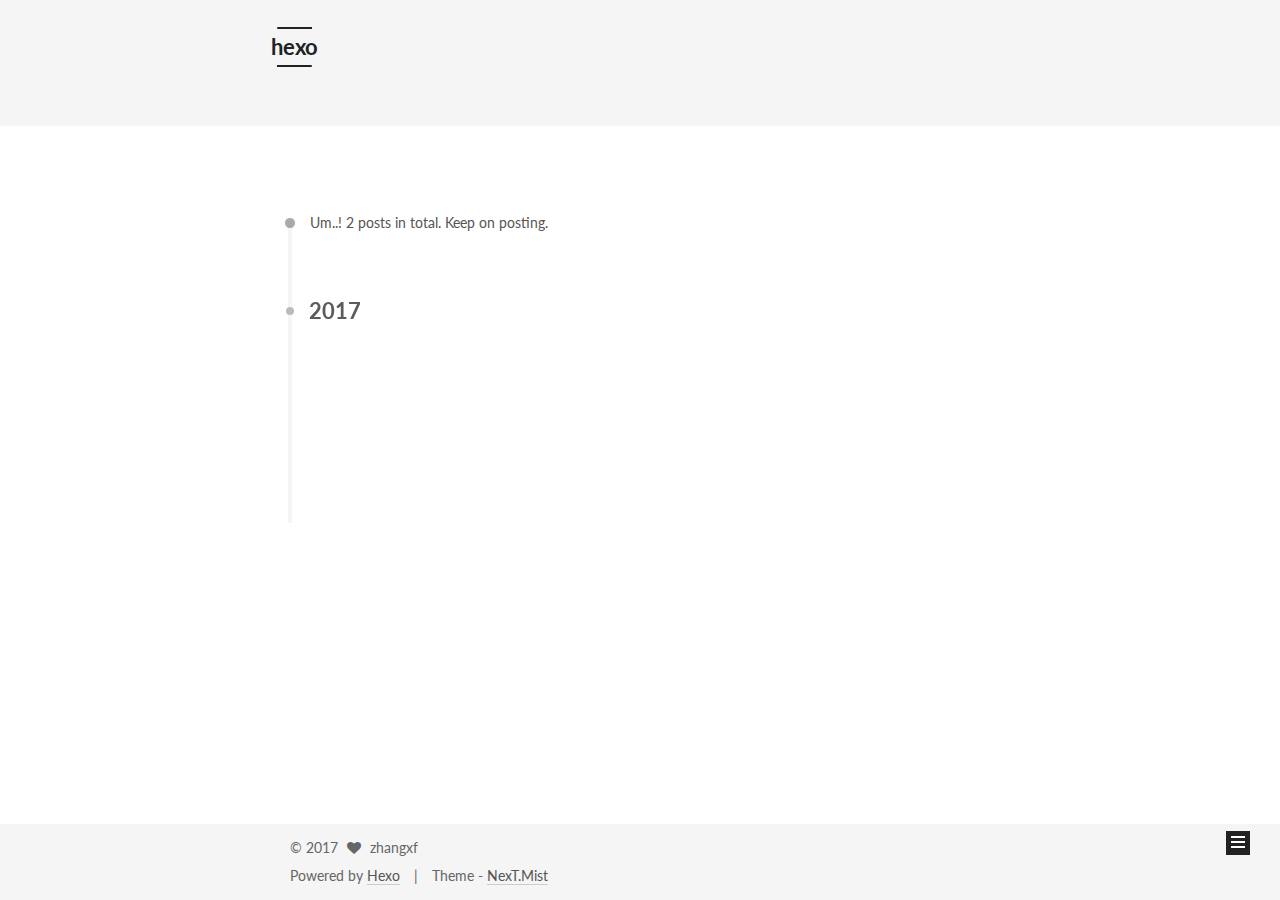
==== commit ab89b2ee: "Site updated: 2017-06-20 16:55:24" ====
--- a/archives/index.html
+++ b/archives/index.html
@@ -1,183 +1,640 @@
-<!DOCTYPE html>
-<html>
+<!doctype html>
+
+
+
+  
+
+
+<html class="theme-next mist use-motion" lang="">
 <head>
-  <meta charset="utf-8">
-  
-  
-
-  
-  
-  
-  
-  
-  
-  <title>Archives | hexo</title>
-  <meta name="viewport" content="width=device-width, initial-scale=1, maximum-scale=1">
-  <meta property="og:type" content="website">
+  <meta charset="UTF-8"/>
+<meta http-equiv="X-UA-Compatible" content="IE=edge" />
+<meta name="viewport" content="width=device-width, initial-scale=1, maximum-scale=1"/>
+
+
+
+
+
+
+
+
+
+<meta http-equiv="Cache-Control" content="no-transform" />
+<meta http-equiv="Cache-Control" content="no-siteapp" />
+
+
+
+
+
+
+
+
+
+
+
+
+
+
+
+  
+  
+  <link href="/lib/fancybox/source/jquery.fancybox.css?v=2.1.5" rel="stylesheet" type="text/css" />
+
+
+
+
+  
+  
+  
+  
+
+  
+    
+    
+  
+
+  
+
+  
+
+  
+
+  
+
+  
+    
+    
+    <link href="//fonts.googleapis.com/css?family=Lato:300,300italic,400,400italic,700,700italic&subset=latin,latin-ext" rel="stylesheet" type="text/css">
+  
+
+
+
+
+
+
+<link href="/lib/font-awesome/css/font-awesome.min.css?v=4.6.2" rel="stylesheet" type="text/css" />
+
+<link href="/css/main.css?v=5.1.1" rel="stylesheet" type="text/css" />
+
+
+  <meta name="keywords" content="Hexo, NexT" />
+
+
+
+
+
+  <link rel="alternate" href="/atom.xml" title="hexo" type="application/atom+xml" />
+
+
+
+
+  <link rel="shortcut icon" type="image/x-icon" href="/favicon.ico?v=5.1.1" />
+
+
+
+
+
+
+<meta property="og:type" content="website">
 <meta property="og:title" content="hexo">
 <meta property="og:url" content="http://yoursite.com/archives/index.html">
 <meta property="og:site_name" content="hexo">
 <meta name="twitter:card" content="summary">
 <meta name="twitter:title" content="hexo">
-  
-  
-    <link rel="icon" href="/css/images/fluidicon.png">
-  
-  <link rel="stylesheet" href="/css/style.css">
-  
-
-  
-  <!-- baidu webmaster push -->
-  <script src='//push.zhanzhang.baidu.com/push.js'></script>
+
+
+
+<script type="text/javascript" id="hexo.configurations">
+  var NexT = window.NexT || {};
+  var CONFIG = {
+    root: '/',
+    scheme: 'Mist',
+    sidebar: {"position":"left","display":"post","offset":12,"offset_float":0,"b2t":false,"scrollpercent":false},
+    fancybox: true,
+    motion: true,
+    duoshuo: {
+      userId: '0',
+      author: 'Author'
+    },
+    algolia: {
+      applicationID: '',
+      apiKey: '',
+      indexName: '',
+      hits: {"per_page":10},
+      labels: {"input_placeholder":"Search for Posts","hits_empty":"We didn't find any results for the search: ${query}","hits_stats":"${hits} results found in ${time} ms"}
+    }
+  };
+</script>
+
+
+
+  <link rel="canonical" href="http://yoursite.com/archives/"/>
+
+
+
+
+
+  <title>Archive | hexo</title>
+  
+
+
+
+
+
+
+
+
+
+
+
+
+
+
 </head>
-<body class="home blog custom-background custom-font-enabled single-author">
-  <div id="page" class="hfeed site">
-      <header id="masthead" class="site-header" role="banner">
-    <hgroup>
-      <h1 class="site-title">
-        <a href="/" title="hexo" rel="home">hexo</a>
-      </h1>
-      
-        <script type="text/javascript" src="http://api.hitokoto.us/rand?encode=js&charset=utf-8"></script>
-        <h2 class="site-description"><script>hitokoto();</script></h2>
-      
-    </hgroup>
-
-    <nav id="site-navigation" class="main-navigation" role="navigation">
-            <button class="menu-toggle">菜单</button>
-            <a class="assistive-text" href="/#content" title="跳至内容">跳至内容</a><!--TODO-->
-            <div class="menu-main-container">
-                <ul id="menu-main" class="nav-menu">
-                
-                    <li class="menu-item menu-item-type-post_type menu-item-object-page"><a href="/">Home</a></li>
-                
-                    <li class="menu-item menu-item-type-post_type menu-item-object-page"><a href="/archives">Archives</a></li>
-                
-                </ul>
+
+<body itemscope itemtype="http://schema.org/WebPage" lang="">
+
+  
+  
+    
+  
+
+  <div class="container sidebar-position-left  page-archive  ">
+    <div class="headband"></div>
+
+    <header id="header" class="header" itemscope itemtype="http://schema.org/WPHeader">
+      <div class="header-inner"><div class="site-brand-wrapper">
+  <div class="site-meta ">
+    
+
+    <div class="custom-logo-site-title">
+      <a href="/"  class="brand" rel="start">
+        <span class="logo-line-before"><i></i></span>
+        <span class="site-title">hexo</span>
+        <span class="logo-line-after"><i></i></span>
+      </a>
+    </div>
+      
+        <p class="site-subtitle"></p>
+      
+  </div>
+
+  <div class="site-nav-toggle">
+    <button>
+      <span class="btn-bar"></span>
+      <span class="btn-bar"></span>
+      <span class="btn-bar"></span>
+    </button>
+  </div>
+</div>
+
+<nav class="site-nav">
+  
+
+  
+    <ul id="menu" class="menu">
+      
+        
+        <li class="menu-item menu-item-home">
+          <a href="/" rel="section">
+            
+              <i class="menu-item-icon fa fa-fw fa-home"></i> <br />
+            
+            Home
+          </a>
+        </li>
+      
+        
+        <li class="menu-item menu-item-categories">
+          <a href="/categories/" rel="section">
+            
+              <i class="menu-item-icon fa fa-fw fa-th"></i> <br />
+            
+            Categories
+          </a>
+        </li>
+      
+        
+        <li class="menu-item menu-item-about">
+          <a href="/about/" rel="section">
+            
+              <i class="menu-item-icon fa fa-fw fa-user"></i> <br />
+            
+            About
+          </a>
+        </li>
+      
+        
+        <li class="menu-item menu-item-archives">
+          <a href="/archives/" rel="section">
+            
+              <i class="menu-item-icon fa fa-fw fa-archive"></i> <br />
+            
+            Archives
+          </a>
+        </li>
+      
+        
+        <li class="menu-item menu-item-tags">
+          <a href="/tags/" rel="section">
+            
+              <i class="menu-item-icon fa fa-fw fa-tags"></i> <br />
+            
+            Tags
+          </a>
+        </li>
+      
+        
+        <li class="menu-item menu-item-sitemap">
+          <a href="/sitemap.xml" rel="section">
+            
+              <i class="menu-item-icon fa fa-fw fa-sitemap"></i> <br />
+            
+            Sitemap
+          </a>
+        </li>
+      
+        
+        <li class="menu-item menu-item-commonweal">
+          <a href="/404.html" rel="section">
+            
+              <i class="menu-item-icon fa fa-fw fa-heartbeat"></i> <br />
+            
+            Commonweal 404
+          </a>
+        </li>
+      
+
+      
+    </ul>
+  
+
+  
+</nav>
+
+
+
+ </div>
+    </header>
+
+    <main id="main" class="main">
+      <div class="main-inner">
+        <div class="content-wrap">
+          <div id="content" class="content">
+            
+
+  <section id="posts" class="posts-collapse">
+    <span class="archive-move-on"></span>
+
+    <span class="archive-page-counter">
+      
+      
+      
+        
+      
+      Um..! 2 posts in total. Keep on posting.
+    </span>
+
+    
+
+      
+      
+      
+
+      
+        
+        <div class="collection-title">
+          <h2 class="archive-year motion-element" id="archive-year-2017">2017</h2>
+        </div>
+      
+      
+
+      
+
+  <article class="post post-type-normal" itemscope itemtype="http://schema.org/Article">
+    <header class="post-header">
+
+      <h2 class="post-title">
+        
+            <a class="post-title-link" href="/2017/06/20/my-blog/" itemprop="url">
+              
+                <span itemprop="name">my blog</span>
+              
+            </a>
+        
+      </h2>
+
+      <div class="post-meta">
+        <time class="post-time" itemprop="dateCreated"
+              datetime="2017-06-20T15:27:03+08:00"
+              content="2017-06-20" >
+          06-20
+        </time>
+      </div>
+
+    </header>
+  </article>
+
+
+
+    
+
+      
+      
+      
+
+      
+      
+
+      
+
+  <article class="post post-type-normal" itemscope itemtype="http://schema.org/Article">
+    <header class="post-header">
+
+      <h2 class="post-title">
+        
+            <a class="post-title-link" href="/2017/06/19/hello-world/" itemprop="url">
+              
+                <span itemprop="name">Hello World</span>
+              
+            </a>
+        
+      </h2>
+
+      <div class="post-meta">
+        <time class="post-time" itemprop="dateCreated"
+              datetime="2017-06-19T19:26:37+08:00"
+              content="2017-06-19" >
+          06-19
+        </time>
+      </div>
+
+    </header>
+  </article>
+
+
+
+    
+
+  </section>
+
+  
+
+
+
+          </div>
+          
+
+
+          
+
+        </div>
+        
+          
+  
+  <div class="sidebar-toggle">
+    <div class="sidebar-toggle-line-wrap">
+      <span class="sidebar-toggle-line sidebar-toggle-line-first"></span>
+      <span class="sidebar-toggle-line sidebar-toggle-line-middle"></span>
+      <span class="sidebar-toggle-line sidebar-toggle-line-last"></span>
+    </div>
+  </div>
+
+  <aside id="sidebar" class="sidebar">
+    <div class="sidebar-inner">
+
+      
+
+      
+
+      <section class="site-overview sidebar-panel sidebar-panel-active">
+        <div class="site-author motion-element" itemprop="author" itemscope itemtype="http://schema.org/Person">
+          <img class="site-author-image" itemprop="image"
+               src="/images/avatar.gif"
+               alt="zhangxf" />
+          <p class="site-author-name" itemprop="name">zhangxf</p>
+           
+              <p class="site-description motion-element" itemprop="description"></p>
+          
+        </div>
+        <nav class="site-state motion-element">
+
+          
+            <div class="site-state-item site-state-posts">
+              <a href="/archives/">
+                <span class="site-state-item-count">2</span>
+                <span class="site-state-item-name">posts</span>
+              </a>
             </div>
-    </nav>
-</header>
-      <div id="main" class="wrapper">
-        <div id="primary" class="site-content"><div id="content" role="main">
-  
-  
-    
-    
-      
-      
-      <section class="archives-wrap">
-        <div class="archive-year-wrap">
-          <a href="/archives/2017" class="archive-year">2017</a>
+          
+
+          
+
+          
+
+        </nav>
+
+        
+          <div class="feed-link motion-element">
+            <a href="/atom.xml" rel="alternate">
+              <i class="fa fa-rss"></i>
+              RSS
+            </a>
+          </div>
+        
+
+        <div class="links-of-author motion-element">
+          
         </div>
-        <div class="archives">
-    
-    <article class="post type-post status-publish format-standard hentry archive-type-post">
-  <header class="entry-header">
-      
-  
-    <h1 class="entry-title">
-      <a class="archive-article-title" href="/2017/06/20/my-blog/">my blog</a>
-    </h1>
-  
-
-  </header>
-  <footer class="entry-meta">
-    <a href="/2017/06/20/my-blog/">
-    <time datetime="2017-06-20T07:27:03.000Z" class="entry-date">
-        2017-06-20
-    </time>
-</a>
-    
-    
-    </footer>
-</article>
-  
-    
-    
-    <article class="post type-post status-publish format-standard hentry archive-type-post">
-  <header class="entry-header">
-      
-  
-    <h1 class="entry-title">
-      <a class="archive-article-title" href="/2017/06/19/hello-world/">Hello World</a>
-    </h1>
-  
-
-  </header>
-  <footer class="entry-meta">
-    <a href="/2017/06/19/hello-world/">
-    <time datetime="2017-06-19T11:26:37.717Z" class="entry-date">
-        2017-06-19
-    </time>
-</a>
-    
-    
-    </footer>
-</article>
-  
-  
-    </div></section>
-  
-
-</div></div>
-        <div id="secondary" class="widget-area" role="complementary">
-  
-    <aside id="search" class="widget widget_search"><form role="search" method="get" accept-charset="utf-8" id="searchform" class="searchform" action="//google.com/search">
-    <div>
-        <input type="text" value="" name="s" id="s" />
-        <input type="submit" id="searchsubmit" value="搜索" />
-    </div>
-</form></aside>
-  
-    
-  
-    
-  
-    
-  <aside class="widget">
-    <h3 class="widget-title">Recents</h3>
-    <div class="widget-content">
-      <ul>
-        
-          <li>
-            <a href="/2017/06/20/my-blog/">my blog</a>
-          </li>
-        
-          <li>
-            <a href="/2017/06/19/hello-world/">Hello World</a>
-          </li>
-        
-      </ul>
+
+        
+        
+
+        
+        
+
+        
+
+
+      </section>
+
+      
+
+      
+
     </div>
   </aside>
 
-  
-    
-  
-    
-  
+
+        
+      </div>
+    </main>
+
+    <footer id="footer" class="footer">
+      <div class="footer-inner">
+        <div class="copyright" >
+  
+  &copy; 
+  <span itemprop="copyrightYear">2017</span>
+  <span class="with-love">
+    <i class="fa fa-heart"></i>
+  </span>
+  <span class="author" itemprop="copyrightHolder">zhangxf</span>
 </div>
+
+
+<div class="powered-by">
+  Powered by <a class="theme-link" href="https://hexo.io">Hexo</a>
+</div>
+
+<div class="theme-info">
+  Theme -
+  <a class="theme-link" href="https://github.com/iissnan/hexo-theme-next">
+    NexT.Mist
+  </a>
+</div>
+
+
+        
+
+        
       </div>
-      <footer id="colophon" role="contentinfo">
-    <p>&copy; 2017 zhangxf
-    All rights reserved.</p>
-    <p>Powered by <a href="http://hexo.io/" target="_blank">Hexo</a></p>
-</footer>
-    <script>window._bd_share_config={"common":{"bdSnsKey":{},"bdText":"","bdMini":"1","bdMiniList":false,"bdPic":"","bdStyle":"2","bdSize":"16"},"share":{}};with(document)0[(getElementsByTagName('head')[0]||body).appendChild(createElement('script')).src='http://bdimg.share.baidu.com/static/api/js/share.js?v=89860593.js?cdnversion='+~(-new Date()/36e5)];</script>
-
-<script src="/js/jquery-2.0.3.min.js"></script>
-
-
-  <link rel="stylesheet" href="/fancybox/jquery.fancybox.css">
-  <script src="/fancybox/jquery.fancybox.pack.js"></script>
-
-
-<script src="/js/script.js"></script>
-
-<script src="/js/navigation.js"></script>
-
-<div id="bg"></div>
+    </footer>
+
+    
+      <div class="back-to-top">
+        <i class="fa fa-arrow-up"></i>
+        
+      </div>
+    
 
   </div>
+
+  
+
+<script type="text/javascript">
+  if (Object.prototype.toString.call(window.Promise) !== '[object Function]') {
+    window.Promise = null;
+  }
+</script>
+
+
+
+
+
+
+
+
+
+  
+
+
+
+
+
+
+
+
+
+
+
+
+  
+  <script type="text/javascript" src="/lib/jquery/index.js?v=2.1.3"></script>
+
+  
+  <script type="text/javascript" src="/lib/fastclick/lib/fastclick.min.js?v=1.0.6"></script>
+
+  
+  <script type="text/javascript" src="/lib/jquery_lazyload/jquery.lazyload.js?v=1.9.7"></script>
+
+  
+  <script type="text/javascript" src="/lib/velocity/velocity.min.js?v=1.2.1"></script>
+
+  
+  <script type="text/javascript" src="/lib/velocity/velocity.ui.min.js?v=1.2.1"></script>
+
+  
+  <script type="text/javascript" src="/lib/fancybox/source/jquery.fancybox.pack.js?v=2.1.5"></script>
+
+
+  
+
+
+  <script type="text/javascript" src="/js/src/utils.js?v=5.1.1"></script>
+
+  <script type="text/javascript" src="/js/src/motion.js?v=5.1.1"></script>
+
+
+
+  
+  
+
+  
+  
+    <script type="text/javascript" id="motion.page.archive">
+      $('.archive-year').velocity('transition.slideLeftIn');
+    </script>
+  
+
+
+  
+
+
+  <script type="text/javascript" src="/js/src/bootstrap.js?v=5.1.1"></script>
+
+
+
+  
+
+
+  
+
+
+
+
+	
+
+
+
+
+
+  
+
+
+
+
+
+  
+
+
+
+
+
+  
+
+
+
+
+
+
+  
+
+
+
+
+
+  
+
+  
+
+  
+
+  
+
+  
+
+  
+
 </body>
-</html>+</html>
--- a/css/main.css
+++ b/css/main.css
@@ -0,0 +1,2770 @@
+/* normalize.css v3.0.2 | MIT License | git.io/normalize */
+html {
+  font-family: sans-serif; /* 1 */
+  -ms-text-size-adjust: 100%; /* 2 */
+  -webkit-text-size-adjust: 100%; /* 2 */
+}
+body {
+  margin: 0;
+}
+article,
+aside,
+details,
+figcaption,
+figure,
+footer,
+header,
+hgroup,
+main,
+menu,
+nav,
+section,
+summary {
+  display: block;
+}
+audio,
+canvas,
+progress,
+video {
+  display: inline-block; /* 1 */
+  vertical-align: baseline; /* 2 */
+}
+audio:not([controls]) {
+  display: none;
+  height: 0;
+}
+[hidden],
+template {
+  display: none;
+}
+a {
+  background-color: transparent;
+}
+a:active,
+a:hover {
+  outline: 0;
+}
+abbr[title] {
+  border-bottom: 1px dotted;
+}
+b,
+strong {
+  font-weight: bold;
+}
+dfn {
+  font-style: italic;
+}
+h1 {
+  font-size: 2em;
+  margin: 0.67em 0;
+}
+mark {
+  background: #ff0;
+  color: #000;
+}
+small {
+  font-size: 80%;
+}
+sub,
+sup {
+  font-size: 75%;
+  line-height: 0;
+  position: relative;
+  vertical-align: baseline;
+}
+sup {
+  top: -0.5em;
+}
+sub {
+  bottom: -0.25em;
+}
+img {
+  border: 0;
+}
+svg:not(:root) {
+  overflow: hidden;
+}
+figure {
+  margin: 1em 40px;
+}
+hr {
+  -moz-box-sizing: content-box;
+  box-sizing: content-box;
+  height: 0;
+}
+pre {
+  overflow: auto;
+}
+code,
+kbd,
+pre,
+samp {
+  font-family: monospace, monospace;
+  font-size: 1em;
+}
+button,
+input,
+optgroup,
+select,
+textarea {
+  color: inherit; /* 1 */
+  font: inherit; /* 2 */
+  margin: 0; /* 3 */
+}
+button {
+  overflow: visible;
+}
+button,
+select {
+  text-transform: none;
+}
+button,
+html input[type="button"],
+input[type="reset"],
+input[type="submit"] {
+  -webkit-appearance: button; /* 2 */
+  cursor: pointer; /* 3 */
+}
+button[disabled],
+html input[disabled] {
+  cursor: default;
+}
+button::-moz-focus-inner,
+input::-moz-focus-inner {
+  border: 0;
+  padding: 0;
+}
+input {
+  line-height: normal;
+}
+input[type="checkbox"],
+input[type="radio"] {
+  box-sizing: border-box; /* 1 */
+  padding: 0; /* 2 */
+}
+input[type="number"]::-webkit-inner-spin-button,
+input[type="number"]::-webkit-outer-spin-button {
+  height: auto;
+}
+input[type="search"] {
+  -webkit-appearance: textfield; /* 1 */
+  -moz-box-sizing: content-box;
+  -webkit-box-sizing: content-box; /* 2 */
+  box-sizing: content-box;
+}
+input[type="search"]::-webkit-search-cancel-button,
+input[type="search"]::-webkit-search-decoration {
+  -webkit-appearance: none;
+}
+fieldset {
+  border: 1px solid #c0c0c0;
+  margin: 0 2px;
+  padding: 0.35em 0.625em 0.75em;
+}
+legend {
+  border: 0; /* 1 */
+  padding: 0; /* 2 */
+}
+textarea {
+  overflow: auto;
+}
+optgroup {
+  font-weight: bold;
+}
+table {
+  border-collapse: collapse;
+  border-spacing: 0;
+}
+td,
+th {
+  padding: 0;
+}
+::selection {
+  background: #262a30;
+  color: #fff;
+}
+body {
+  position: relative;
+  font-family: 'Lato', "PingFang SC", "Microsoft YaHei", sans-serif;
+  font-size: 14px;
+  line-height: 2;
+  color: #555;
+  background: #fff;
+}
+@media (max-width: 767px) {
+  body {
+    padding-right: 0 !important;
+  }
+}
+@media (min-width: 768px) and (max-width: 991px) {
+  body {
+    padding-right: 0 !important;
+  }
+}
+@media (min-width: 1600px) {
+  body {
+    font-size: 16px;
+  }
+}
+h1,
+h2,
+h3,
+h4,
+h5,
+h6 {
+  margin: 0;
+  padding: 0;
+  font-weight: bold;
+  line-height: 1.5;
+  font-family: 'Lato', "PingFang SC", "Microsoft YaHei", sans-serif;
+}
+h2,
+h3,
+h4,
+h5,
+h6 {
+  margin: 20px 0 15px;
+}
+h1 {
+  font-size: 24px;
+}
+@media (max-width: 767px) {
+  h1 {
+    font-size: 20px;
+  }
+}
+h2 {
+  font-size: 22px;
+}
+@media (max-width: 767px) {
+  h2 {
+    font-size: 18px;
+  }
+}
+h3 {
+  font-size: 20px;
+}
+@media (max-width: 767px) {
+  h3 {
+    font-size: 16px;
+  }
+}
+h4 {
+  font-size: 18px;
+}
+@media (max-width: 767px) {
+  h4 {
+    font-size: 14px;
+  }
+}
+h5 {
+  font-size: 16px;
+}
+@media (max-width: 767px) {
+  h5 {
+    font-size: 12px;
+  }
+}
+h6 {
+  font-size: 14px;
+}
+@media (max-width: 767px) {
+  h6 {
+    font-size: 10px;
+  }
+}
+p {
+  margin: 0 0 25px 0;
+}
+a {
+  color: #555;
+  text-decoration: none;
+  border-bottom: 1px solid #999;
+  word-wrap: break-word;
+}
+a:hover {
+  color: #222;
+  border-bottom-color: #222;
+}
+blockquote {
+  margin: 0;
+  padding: 0;
+}
+img {
+  display: block;
+  margin: auto;
+  max-width: 100%;
+  height: auto;
+}
+hr {
+  margin: 40px 0;
+  height: 3px;
+  border: none;
+  background-color: #ddd;
+  background-image: repeating-linear-gradient(-45deg, #fff, #fff 4px, transparent 4px, transparent 8px);
+}
+blockquote {
+  padding: 0 15px;
+  color: #666;
+  border-left: 4px solid #ddd;
+}
+blockquote cite::before {
+  content: "-";
+  padding: 0 5px;
+}
+dt {
+  font-weight: 700;
+}
+dd {
+  margin: 0;
+  padding: 0;
+}
+.text-left {
+  text-align: left;
+}
+.text-center {
+  text-align: center;
+}
+.text-right {
+  text-align: right;
+}
+.text-justify {
+  text-align: justify;
+}
+.text-nowrap {
+  white-space: nowrap;
+}
+.text-lowercase {
+  text-transform: lowercase;
+}
+.text-uppercase {
+  text-transform: uppercase;
+}
+.text-capitalize {
+  text-transform: capitalize;
+}
+.center-block {
+  display: block;
+  margin-left: auto;
+  margin-right: auto;
+}
+.clearfix:before,
+.clearfix:after {
+  content: " ";
+  display: table;
+}
+.clearfix:after {
+  clear: both;
+}
+.pullquote {
+  width: 45%;
+}
+.pullquote.left {
+  float: left;
+  margin-left: 5px;
+  margin-right: 10px;
+}
+.pullquote.right {
+  float: right;
+  margin-left: 10px;
+  margin-right: 5px;
+}
+.affix.affix.affix {
+  position: fixed;
+}
+.translation {
+  margin-top: -20px;
+  font-size: 14px;
+  color: #999;
+}
+.scrollbar-measure {
+  width: 100px;
+  height: 100px;
+  overflow: scroll;
+  position: absolute;
+  top: -9999px;
+}
+.use-motion .motion-element {
+  opacity: 0;
+}
+table {
+  margin: 20px 0;
+  width: 100%;
+  border-collapse: collapse;
+  border-spacing: 0;
+  border: 1px solid #ddd;
+  font-size: 14px;
+  table-layout: fixed;
+  word-wrap: break-all;
+}
+table>tbody>tr:nth-of-type(odd) {
+  background-color: #f9f9f9;
+}
+table>tbody>tr:hover {
+  background-color: #f5f5f5;
+}
+caption,
+th,
+td {
+  padding: 8px;
+  text-align: left;
+  vertical-align: middle;
+  font-weight: normal;
+}
+th,
+td {
+  border-bottom: 3px solid #ddd;
+  border-right: 1px solid #eee;
+}
+th {
+  padding-bottom: 10px;
+  font-weight: 700;
+}
+td {
+  border-bottom-width: 1px;
+}
+html,
+body {
+  height: 100%;
+}
+.container {
+  position: relative;
+  min-height: 100%;
+}
+.header-inner {
+  margin: 0 auto;
+  padding: 100px 0 70px;
+  width: 700px;
+}
+@media (min-width: 1600px) {
+  .container .header-inner {
+    width: 900px;
+  }
+}
+.main {
+  padding-bottom: 150px;
+}
+.main-inner {
+  margin: 0 auto;
+  width: 700px;
+}
+@media (min-width: 1600px) {
+  .container .main-inner {
+    width: 900px;
+  }
+}
+.footer {
+  position: absolute;
+  left: 0;
+  bottom: 0;
+  width: 100%;
+  min-height: 50px;
+}
+.footer-inner {
+  box-sizing: border-box;
+  margin: 20px auto;
+  width: 700px;
+}
+@media (min-width: 1600px) {
+  .container .footer-inner {
+    width: 900px;
+  }
+}
+pre,
+.highlight {
+  overflow: auto;
+  margin: 20px 0;
+  padding: 0;
+  font-size: 13px;
+  color: #4d4d4c;
+  background: #f7f7f7;
+  line-height: 1.6;
+}
+pre,
+code {
+  font-family: consolas, Menlo, "PingFang SC", "Microsoft YaHei", monospace;
+}
+code {
+  padding: 2px 4px;
+  word-wrap: break-word;
+  color: #555;
+  background: #eee;
+  border-radius: 3px;
+  font-size: 13px;
+}
+pre code {
+  padding: 0;
+  color: #4d4d4c;
+  background: none;
+  text-shadow: none;
+}
+.highlight {
+  border-radius: 1px;
+}
+.highlight pre {
+  border: none;
+  margin: 0;
+  padding: 10px 0;
+}
+.highlight table {
+  margin: 0;
+  width: auto;
+  border: none;
+}
+.highlight td {
+  border: none;
+  padding: 0;
+}
+.highlight figcaption {
+  font-size: 1em;
+  color: #4d4d4c;
+  line-height: 1em;
+  margin-bottom: 1em;
+}
+.highlight figcaption:before,
+.highlight figcaption:after {
+  content: " ";
+  display: table;
+}
+.highlight figcaption:after {
+  clear: both;
+}
+.highlight figcaption a {
+  float: right;
+  color: #4d4d4c;
+}
+.highlight figcaption a:hover {
+  border-bottom-color: #4d4d4c;
+}
+.highlight .gutter pre {
+  padding-left: 10px;
+  padding-right: 10px;
+  color: #869194;
+  text-align: right;
+  background-color: #eff2f3;
+}
+.highlight .code pre {
+  width: 100%;
+  padding-left: 10px;
+  padding-right: 10px;
+  background-color: #f7f7f7;
+}
+.highlight .line {
+  height: 20px;
+}
+.gutter {
+  -webkit-user-select: none;
+  -moz-user-select: none;
+  -ms-user-select: none;
+  user-select: none;
+}
+.gist table {
+  width: auto;
+}
+.gist table td {
+  border: none;
+}
+pre .deletion {
+  background: #fdd;
+}
+pre .addition {
+  background: #dfd;
+}
+pre .meta {
+  color: #8959a8;
+}
+pre .comment {
+  color: #8e908c;
+}
+pre .variable,
+pre .attribute,
+pre .tag,
+pre .regexp,
+pre .ruby .constant,
+pre .xml .tag .title,
+pre .xml .pi,
+pre .xml .doctype,
+pre .html .doctype,
+pre .css .id,
+pre .css .class,
+pre .css .pseudo {
+  color: #c82829;
+}
+pre .number,
+pre .preprocessor,
+pre .built_in,
+pre .literal,
+pre .params,
+pre .constant,
+pre .command {
+  color: #f5871f;
+}
+pre .ruby .class .title,
+pre .css .rules .attribute,
+pre .string,
+pre .value,
+pre .inheritance,
+pre .header,
+pre .ruby .symbol,
+pre .xml .cdata,
+pre .special,
+pre .number,
+pre .formula {
+  color: #718c00;
+}
+pre .title,
+pre .css .hexcolor {
+  color: #3e999f;
+}
+pre .function,
+pre .python .decorator,
+pre .python .title,
+pre .ruby .function .title,
+pre .ruby .title .keyword,
+pre .perl .sub,
+pre .javascript .title,
+pre .coffeescript .title {
+  color: #4271ae;
+}
+pre .keyword,
+pre .javascript .function {
+  color: #8959a8;
+}
+.full-image.full-image.full-image {
+  border: none;
+  max-width: 100%;
+  width: auto;
+  margin: 20px auto;
+}
+@media (min-width: 992px) {
+  .full-image.full-image.full-image {
+    max-width: none;
+    width: 110%;
+    margin: 25px -5%;
+  }
+}
+.blockquote-center,
+.page-home .post-type-quote blockquote,
+.page-post-detail .post-type-quote blockquote {
+  position: relative;
+  margin: 40px 0;
+  padding: 0;
+  border-left: none;
+  text-align: center;
+}
+.blockquote-center::before,
+.page-home .post-type-quote blockquote::before,
+.page-post-detail .post-type-quote blockquote::before,
+.blockquote-center::after,
+.page-home .post-type-quote blockquote::after,
+.page-post-detail .post-type-quote blockquote::after {
+  position: absolute;
+  content: ' ';
+  display: block;
+  width: 100%;
+  height: 24px;
+  opacity: 0.2;
+  background-repeat: no-repeat;
+  background-position: 0 -6px;
+  background-size: 22px 22px;
+}
+.blockquote-center::before,
+.page-home .post-type-quote blockquote::before,
+.page-post-detail .post-type-quote blockquote::before {
+  top: -20px;
+  background-image: url("../images/quote-l.svg");
+  border-top: 1px solid #ccc;
+}
+.blockquote-center::after,
+.page-home .post-type-quote blockquote::after,
+.page-post-detail .post-type-quote blockquote::after {
+  bottom: -20px;
+  background-image: url("../images/quote-r.svg");
+  border-bottom: 1px solid #ccc;
+  background-position: 100% 8px;
+}
+.blockquote-center p,
+.page-home .post-type-quote blockquote p,
+.page-post-detail .post-type-quote blockquote p,
+.blockquote-center div,
+.page-home .post-type-quote blockquote div,
+.page-post-detail .post-type-quote blockquote div {
+  text-align: center;
+}
+.post .post-body .group-picture img {
+  box-sizing: border-box;
+  padding: 0 3px;
+  border: none;
+}
+.post .group-picture-row {
+  overflow: hidden;
+  margin-top: 6px;
+}
+.post .group-picture-row:first-child {
+  margin-top: 0;
+}
+.post .group-picture-column {
+  float: left;
+}
+.page-post-detail .post-body .group-picture-column {
+  float: none;
+  margin-top: 10px;
+  width: auto !important;
+}
+.page-post-detail .post-body .group-picture-column img {
+  margin: 0 auto;
+}
+.page-archive .group-picture-container {
+  overflow: hidden;
+}
+.page-archive .group-picture-row {
+  float: left;
+}
+.page-archive .group-picture-row:first-child {
+  margin-top: 6px;
+}
+.page-archive .group-picture-column {
+  max-width: 150px;
+  max-height: 150px;
+}
+.note {
+  padding: 20px;
+  margin: 20px 0;
+  border: 1px solid #eee;
+  border-left-width: 5px;
+  border-radius: 3px;
+}
+.note h2,
+.note h3,
+.note h4,
+.note h5,
+.note h6 {
+  margin-top: 0;
+  margin-bottom: 5px;
+  padding-top: 0 !important;
+}
+.note p:last-child {
+  margin-bottom: 0;
+}
+.note code {
+  border-radius: 3px;
+}
+.note+.note {
+  margin-top: -5px;
+}
+.default {
+  border-left-color: #777;
+}
+.default h2,
+.default h3,
+.default h4,
+.default h5,
+.default h6 {
+  color: #777;
+}
+.primary {
+  border-left-color: #428bca;
+}
+.primary h2,
+.primary h3,
+.primary h4,
+.primary h5,
+.primary h6 {
+  color: #428bca;
+}
+.success {
+  border-left-color: #5cb85c;
+}
+.success h2,
+.success h3,
+.success h4,
+.success h5,
+.success h6 {
+  color: #5cb85c;
+}
+.danger {
+  border-left-color: #d9534f;
+}
+.danger h2,
+.danger h3,
+.danger h4,
+.danger h5,
+.danger h6 {
+  color: #d9534f;
+}
+.warning {
+  border-left-color: #f0ad4e;
+}
+.warning h2,
+.warning h3,
+.warning h4,
+.warning h5,
+.warning h6 {
+  color: #f0ad4e;
+}
+.info {
+  border-left-color: #5bc0de;
+}
+.info h2,
+.info h3,
+.info h4,
+.info h5,
+.info h6 {
+  color: #5bc0de;
+}
+.btn {
+  display: inline-block;
+  padding: 0 20px;
+  font-size: 14px;
+  color: #fff;
+  background: #222;
+  border: 2px solid #222;
+  text-decoration: none;
+  border-radius: 0;
+  transition-property: background-color;
+  transition-duration: 0.2s;
+  transition-timing-function: ease-in-out;
+  transition-delay: 0s;
+}
+.btn:hover,
+.post-button .btn:hover {
+  border-color: #222;
+  color: #222;
+  background: #fff;
+}
+.btn-bar {
+  display: block;
+  width: 22px;
+  height: 2px;
+  background: #555;
+  border-radius: 1px;
+}
+.btn-bar+.btn-bar {
+  margin-top: 4px;
+}
+.pagination {
+  margin: 120px 0 40px;
+  text-align: center;
+  border-top: 1px solid #eee;
+}
+.page-number-basic,
+.pagination .prev,
+.pagination .next,
+.pagination .page-number,
+.pagination .space {
+  display: inline-block;
+  position: relative;
+  top: -1px;
+  margin: 0 10px;
+  padding: 0 10px;
+  line-height: 30px;
+}
+@media (max-width: 767px) {
+  .page-number-basic,
+  .pagination .prev,
+  .pagination .next,
+  .pagination .page-number,
+  .pagination .space {
+    margin: 0 5px;
+  }
+}
+.pagination .prev,
+.pagination .next,
+.pagination .page-number {
+  border-bottom: 0;
+  border-top: 1px solid #eee;
+  transition-property: border-color;
+  transition-duration: 0.2s;
+  transition-timing-function: ease-in-out;
+  transition-delay: 0s;
+}
+.pagination .prev:hover,
+.pagination .next:hover,
+.pagination .page-number:hover {
+  border-top-color: #222;
+}
+.pagination .space {
+  padding: 0;
+  margin: 0;
+}
+.pagination .prev {
+  margin-left: 0;
+}
+.pagination .next {
+  margin-right: 0;
+}
+.pagination .page-number.current {
+  color: #fff;
+  background: #ccc;
+  border-top-color: #ccc;
+}
+@media (max-width: 767px) {
+  .pagination {
+    border-top: none;
+  }
+  .pagination .prev,
+  .pagination .next,
+  .pagination .page-number {
+    margin-bottom: 10px;
+    border-top: 0;
+    border-bottom: 1px solid #eee;
+  }
+  .pagination .prev:hover,
+  .pagination .next:hover,
+  .pagination .page-number:hover {
+    border-bottom-color: #222;
+  }
+}
+.comments {
+  margin: 60px 20px 0;
+}
+.tag-cloud {
+  text-align: center;
+}
+.tag-cloud a {
+  display: inline-block;
+  margin: 10px;
+}
+.back-to-top {
+  box-sizing: border-box;
+  position: fixed;
+  bottom: -100px;
+  right: 30px;
+  z-index: 1050;
+  padding: 0 6px;
+  width: 24px;
+  background: #222;
+  font-size: 12px;
+  opacity: 1;
+  color: #fff;
+  cursor: pointer;
+  text-align: center;
+  -webkit-transform: translateZ(0);
+  transition-property: bottom;
+  transition-duration: 0.2s;
+  transition-timing-function: ease-in-out;
+  transition-delay: 0s;
+}
+@media (max-width: 767px) {
+  .back-to-top {
+    display: none;
+  }
+}
+@media (min-width: 768px) and (max-width: 991px) {
+  .back-to-top {
+    display: none;
+  }
+}
+.back-to-top.back-to-top-on {
+  bottom: 19px;
+}
+.header {
+  background: transparent;
+}
+.header-inner {
+  position: relative;
+}
+.headband {
+  height: 3px;
+  background: #222;
+}
+.site-meta {
+  margin: 0;
+  text-align: left;
+}
+@media (max-width: 767px) {
+  .site-meta {
+    text-align: center;
+  }
+}
+.brand {
+  position: relative;
+  display: inline-block;
+  padding: 0 40px;
+  color: #222;
+  background: #222;
+  border-bottom: none;
+}
+.brand:hover {
+  color: #222;
+}
+.logo {
+  display: inline-block;
+  margin-right: 5px;
+  line-height: 36px;
+  vertical-align: top;
+}
+.site-title {
+  display: inline-block;
+  vertical-align: top;
+  line-height: 36px;
+  font-size: 20px;
+  font-weight: normal;
+  font-family: 'Lato', "PingFang SC", "Microsoft YaHei", sans-serif;
+}
+.site-subtitle {
+  margin-top: 10px;
+  font-size: 13px;
+  color: #999;
+}
+.use-motion .brand {
+  opacity: 0;
+}
+.use-motion .logo,
+.use-motion .site-title,
+.use-motion .site-subtitle {
+  opacity: 0;
+  position: relative;
+  top: -10px;
+}
+.site-nav-toggle {
+  display: none;
+  position: absolute;
+  top: 10px;
+  left: 10px;
+}
+@media (max-width: 767px) {
+  .site-nav-toggle {
+    display: block;
+  }
+}
+.site-nav-toggle button {
+  margin-top: 2px;
+  padding: 9px 10px;
+  background: transparent;
+  border: none;
+}
+@media (max-width: 767px) {
+  .site-nav {
+    display: none;
+    margin: 0 -10px;
+    padding: 0 10px;
+    clear: both;
+    border-top: 1px solid #ddd;
+  }
+}
+@media (min-width: 768px) and (max-width: 991px) {
+  .site-nav {
+    display: block !important;
+  }
+}
+@media (min-width: 992px) {
+  .site-nav {
+    display: block !important;
+  }
+}
+.menu {
+  margin-top: 20px;
+  padding-left: 0;
+  text-align: center;
+}
+.menu .menu-item {
+  display: inline-block;
+  margin: 0 10px;
+  list-style: none;
+}
+@media screen and (max-width: 767px) {
+  .menu .menu-item {
+    margin-top: 10px;
+  }
+}
+.menu .menu-item a {
+  display: block;
+  font-size: 13px;
+  line-height: inherit;
+  border-bottom: 1px solid transparent;
+  transition-property: border-color;
+  transition-duration: 0.2s;
+  transition-timing-function: ease-in-out;
+  transition-delay: 0s;
+}
+.menu .menu-item a:hover {
+  border-bottom-color: #222;
+}
+.menu .menu-item .fa {
+  margin-right: 5px;
+}
+.use-motion .menu-item {
+  opacity: 0;
+}
+.post-body {
+  font-family: 'Lato', "PingFang SC", "Microsoft YaHei", sans-serif;
+}
+@media (max-width: 767px) {
+  .post-body {
+    word-break: break-word;
+  }
+}
+.post-body .fancybox img {
+  display: block !important;
+  margin: 0 auto;
+  cursor: pointer;
+  cursor: zoom-in;
+  cursor: -webkit-zoom-in;
+}
+.post-body .image-caption,
+.post-body .figure .caption {
+  margin: 10px auto 15px;
+  text-align: center;
+  font-size: 14px;
+  color: #999;
+  font-weight: bold;
+  line-height: 1;
+}
+.post-sticky-flag {
+  display: inline-block;
+  font-size: 16px;
+  -ms-transform: rotate(30deg);
+  -webkit-transform: rotate(30deg);
+  -moz-transform: rotate(30deg);
+  -ms-transform: rotate(30deg);
+  -o-transform: rotate(30deg);
+  transform: rotate(30deg);
+}
+.posts-expand {
+  padding-top: 40px;
+}
+@media (max-width: 767px) {
+  .posts-expand {
+    margin: 0 20px;
+  }
+  .post-body pre {
+    padding: 10px;
+  }
+  .post-body pre .gutter pre {
+    padding-right: 10px;
+  }
+  .post-body .highlight {
+    margin-left: 0px;
+    margin-right: 0px;
+    padding: 0;
+  }
+  .post-body .highlight .gutter pre {
+    padding-right: 10px;
+  }
+}
+@media (min-width: 992px) {
+  .posts-expand .post-body {
+    text-align: justify;
+  }
+}
+.posts-expand .post-body h2,
+.posts-expand .post-body h3,
+.posts-expand .post-body h4,
+.posts-expand .post-body h5,
+.posts-expand .post-body h6 {
+  padding-top: 10px;
+}
+.posts-expand .post-body h2 .header-anchor,
+.posts-expand .post-body h3 .header-anchor,
+.posts-expand .post-body h4 .header-anchor,
+.posts-expand .post-body h5 .header-anchor,
+.posts-expand .post-body h6 .header-anchor {
+  float: right;
+  margin-left: 10px;
+  color: #ccc;
+  border-bottom-style: none;
+  visibility: hidden;
+}
+.posts-expand .post-body h2 .header-anchor:hover,
+.posts-expand .post-body h3 .header-anchor:hover,
+.posts-expand .post-body h4 .header-anchor:hover,
+.posts-expand .post-body h5 .header-anchor:hover,
+.posts-expand .post-body h6 .header-anchor:hover {
+  color: inherit;
+}
+.posts-expand .post-body h2:hover .header-anchor,
+.posts-expand .post-body h3:hover .header-anchor,
+.posts-expand .post-body h4:hover .header-anchor,
+.posts-expand .post-body h5:hover .header-anchor,
+.posts-expand .post-body h6:hover .header-anchor {
+  visibility: visible;
+}
+.posts-expand .post-body ul li {
+  list-style: circle;
+}
+.posts-expand .post-body img {
+  box-sizing: border-box;
+  margin: auto;
+  padding: 3px;
+  border: 1px solid #ddd;
+}
+.posts-expand .fancybox img {
+  margin: 0 auto;
+}
+@media (max-width: 767px) {
+  .posts-collapse {
+    margin: 0 20px;
+  }
+  .posts-collapse .post-title,
+  .posts-collapse .post-meta {
+    display: block;
+    width: auto;
+    text-align: left;
+  }
+}
+.posts-collapse {
+  position: relative;
+  z-index: 1010;
+  margin-left: 0;
+}
+.posts-collapse::after {
+  content: " ";
+  position: absolute;
+  top: 20px;
+  left: 0;
+  margin-left: -2px;
+  width: 4px;
+  height: 100%;
+  background: #f5f5f5;
+  z-index: -1;
+}
+@media (max-width: 767px) {
+  .posts-collapse {
+    margin: 0 20px;
+  }
+}
+.posts-collapse .collection-title {
+  position: relative;
+  margin: 60px 0;
+}
+.posts-collapse .collection-title h1,
+.posts-collapse .collection-title h2 {
+  margin-left: 20px;
+}
+.posts-collapse .collection-title small {
+  color: #bbb;
+  margin-left: 5px;
+}
+.posts-collapse .collection-title::before {
+  content: " ";
+  position: absolute;
+  left: 0;
+  top: 50%;
+  margin-left: -4px;
+  margin-top: -4px;
+  width: 8px;
+  height: 8px;
+  background: #bbb;
+  border-radius: 50%;
+}
+.posts-collapse .post {
+  margin: 30px 0;
+}
+.posts-collapse .post-header {
+  position: relative;
+  transition-duration: 0.2s;
+  transition-timing-function: ease-in-out;
+  transition-delay: 0s;
+  transition-property: border;
+  border-bottom: 1px dashed #ccc;
+}
+.posts-collapse .post-header::before {
+  content: " ";
+  position: absolute;
+  left: 0;
+  top: 12px;
+  width: 6px;
+  height: 6px;
+  margin-left: -4px;
+  background: #bbb;
+  border-radius: 50%;
+  border: 1px solid #fff;
+  transition-duration: 0.2s;
+  transition-timing-function: ease-in-out;
+  transition-delay: 0s;
+  transition-property: background;
+}
+.posts-collapse .post-header:hover {
+  border-bottom-color: #666;
+}
+.posts-collapse .post-header:hover::before {
+  background: #222;
+}
+.posts-collapse .post-meta {
+  position: absolute;
+  font-size: 12px;
+  left: 20px;
+  top: 5px;
+}
+.posts-collapse .post-comments-count {
+  display: none;
+}
+.posts-collapse .post-title {
+  margin-left: 60px;
+  font-size: 16px;
+  font-weight: normal;
+  line-height: inherit;
+}
+.posts-collapse .post-title::after {
+  margin-left: 3px;
+  opacity: 0.6;
+}
+.posts-collapse .post-title a {
+  color: #666;
+  border-bottom: none;
+}
+.page-home .post-type-quote .post-header,
+.page-post-detail .post-type-quote .post-header,
+.page-home .post-type-quote .post-tags,
+.page-post-detail .post-type-quote .post-tags {
+  display: none;
+}
+.posts-expand .post-title {
+  font-size: 26px;
+  text-align: center;
+  word-break: break-word;
+  font-weight: 400;
+}
+@media (max-width: 767px) {
+  .posts-expand .post-title {
+    font-size: 22px;
+  }
+}
+.posts-expand .post-title-link {
+  display: inline-block;
+  position: relative;
+  color: #555;
+  border-bottom: none;
+  line-height: 1.2;
+  vertical-align: top;
+}
+.posts-expand .post-title-link::before {
+  content: "";
+  position: absolute;
+  width: 100%;
+  height: 2px;
+  bottom: 0;
+  left: 0;
+  background-color: #000;
+  visibility: hidden;
+  -webkit-transform: scaleX(0);
+  -moz-transform: scaleX(0);
+  -ms-transform: scaleX(0);
+  -o-transform: scaleX(0);
+  transform: scaleX(0);
+  transition-duration: 0.2s;
+  transition-timing-function: ease-in-out;
+  transition-delay: 0s;
+}
+.posts-expand .post-title-link:hover::before {
+  visibility: visible;
+  -webkit-transform: scaleX(1);
+  -moz-transform: scaleX(1);
+  -ms-transform: scaleX(1);
+  -o-transform: scaleX(1);
+  transform: scaleX(1);
+}
+.posts-expand .post-title-link .fa {
+  font-size: 16px;
+}
+.posts-expand .post-meta {
+  margin: 3px 0 60px 0;
+  color: #999;
+  font-family: 'Lato', "PingFang SC", "Microsoft YaHei", sans-serif;
+  font-size: 12px;
+  text-align: center;
+}
+.posts-expand .post-meta .post-category-list {
+  display: inline-block;
+  margin: 0;
+  padding: 3px;
+}
+.posts-expand .post-meta .post-category-list-link {
+  color: #999;
+}
+.posts-expand .post-meta .post-description {
+  font-size: 14px;
+  margin-top: 2px;
+}
+.post-wordcount {
+  display: inline-block;
+}
+.post-meta-divider {
+  margin: 0 0.5em;
+}
+.post-meta-item-icon {
+  margin-right: 3px;
+}
+@media (min-width: 768px) and (max-width: 991px) {
+  .post-meta-item-icon {
+    display: inline-block;
+  }
+}
+@media (max-width: 767px) {
+  .post-meta-item-icon {
+    display: inline-block;
+  }
+}
+@media (min-width: 768px) and (max-width: 991px) {
+  .post-meta-item-text {
+    display: none;
+  }
+}
+@media (max-width: 767px) {
+  .post-meta-item-text {
+    display: none;
+  }
+}
+@media (max-width: 767px) {
+  .posts-expand .post-comments-count {
+    display: none;
+  }
+}
+.post-button {
+  margin-top: 50px;
+}
+.post-button .btn {
+  color: #555;
+  font-size: 14px;
+  background: transparent;
+  border-radius: 0;
+  line-height: 2;
+  margin: 0 4px 8px 4px;
+}
+.post-button .fa-fw {
+  width: 1.285714285714286em;
+  text-align: left;
+}
+.posts-expand .post-tags {
+  margin-top: 40px;
+  text-align: center;
+}
+.posts-expand .post-tags a {
+  display: inline-block;
+  margin-right: 10px;
+  font-size: 13px;
+}
+.post-nav {
+  display: table;
+  margin-top: 15px;
+  width: 100%;
+  border-top: 1px solid #eee;
+}
+.post-nav-divider {
+  display: table-cell;
+  width: 10%;
+}
+.post-nav-item {
+  display: table-cell;
+  padding: 10px 0 0 0;
+  width: 45%;
+  vertical-align: top;
+}
+.post-nav-item a {
+  position: relative;
+  display: block;
+  line-height: 25px;
+  font-size: 14px;
+  color: #555;
+  border-bottom: none;
+}
+.post-nav-item a:hover {
+  color: #222;
+  border-bottom: none;
+}
+.post-nav-item a:active {
+  top: 2px;
+}
+.post-nav-item .fa {
+  position: absolute;
+  top: 8px;
+  left: 0;
+  font-size: 12px;
+}
+.post-nav-next a {
+  padding-left: 15px;
+}
+.post-nav-prev {
+  text-align: right;
+}
+.post-nav-prev a {
+  padding-right: 15px;
+}
+.post-nav-prev .fa {
+  right: 0;
+  left: auto;
+}
+.posts-expand .post-eof {
+  display: block;
+  margin: 80px auto 60px;
+  width: 8%;
+  height: 1px;
+  background: #ccc;
+  text-align: center;
+}
+.post:last-child .post-eof.post-eof.post-eof {
+  display: none;
+}
+.post-gallery {
+  display: table;
+  table-layout: fixed;
+  width: 100%;
+  border-collapse: separate;
+}
+.post-gallery-row {
+  display: table-row;
+}
+.post-gallery .post-gallery-img {
+  display: table-cell;
+  text-align: center;
+  vertical-align: middle;
+  border: none;
+}
+.post-gallery .post-gallery-img img {
+  max-width: 100%;
+  max-height: 100%;
+  border: none;
+}
+.fancybox-close,
+.fancybox-close:hover {
+  border: none;
+}
+.sidebar {
+  position: fixed;
+  right: 0;
+  top: 0;
+  bottom: 0;
+  width: 0;
+  z-index: 1040;
+  box-shadow: inset 0 2px 6px #000;
+  background: #222;
+  -webkit-transform: translateZ(0);
+}
+.sidebar a {
+  color: #999;
+  border-bottom-color: #555;
+}
+.sidebar a:hover {
+  color: #eee;
+}
+@media (min-width: 768px) and (max-width: 991px) {
+  .sidebar {
+    display: none !important;
+  }
+}
+@media (max-width: 767px) {
+  .sidebar {
+    display: none !important;
+  }
+}
+.sidebar-inner {
+  position: relative;
+  padding: 20px 10px;
+  color: #999;
+  text-align: center;
+}
+.sidebar-toggle {
+  position: fixed;
+  right: 30px;
+  bottom: 45px;
+  width: 14px;
+  height: 14px;
+  padding: 5px;
+  background: #222;
+  line-height: 0;
+  z-index: 1050;
+  cursor: pointer;
+  -webkit-transform: translateZ(0);
+}
+@media (min-width: 768px) and (max-width: 991px) {
+  .sidebar-toggle {
+    display: none;
+  }
+}
+@media (max-width: 767px) {
+  .sidebar-toggle {
+    display: none;
+  }
+}
+.sidebar-toggle-line {
+  position: relative;
+  display: inline-block;
+  vertical-align: top;
+  height: 2px;
+  width: 100%;
+  background: #fff;
+  margin-top: 3px;
+}
+.sidebar-toggle-line:first-child {
+  margin-top: 0;
+}
+.site-author-image {
+  display: block;
+  margin: 0 auto;
+  padding: 2px;
+  max-width: 96px;
+  height: auto;
+  border: 2px solid #333;
+}
+.site-author-name {
+  margin: 5px 0 0;
+  text-align: center;
+  color: #f5f5f5;
+  font-weight: normal;
+}
+.site-description {
+  margin-top: 5px;
+  text-align: center;
+  font-size: 14px;
+  color: #999;
+}
+.site-state {
+  overflow: hidden;
+  line-height: 1.4;
+  white-space: nowrap;
+  text-align: center;
+}
+.site-state-item {
+  display: inline-block;
+  padding: 0 15px;
+  border-left: 1px solid #333;
+}
+.site-state-item:first-child {
+  border-left: none;
+}
+.site-state-item a {
+  border-bottom: none;
+}
+.site-state-item-count {
+  display: block;
+  text-align: center;
+  color: inherit;
+  font-weight: 600;
+  font-size: 18px;
+}
+.site-state-item-name {
+  font-size: 13px;
+  color: inherit;
+}
+.feed-link {
+  margin-top: 20px;
+}
+.feed-link a {
+  display: inline-block;
+  padding: 0 15px;
+  color: #fc6423;
+  border: 1px solid #fc6423;
+  border-radius: 4px;
+}
+.feed-link a i {
+  color: #fc6423;
+  font-size: 14px;
+}
+.feed-link a:hover {
+  color: #fff;
+  background: #fc6423;
+}
+.feed-link a:hover i {
+  color: #fff;
+}
+.links-of-author {
+  margin-top: 20px;
+}
+.links-of-author a {
+  display: inline-block;
+  vertical-align: middle;
+  margin-right: 10px;
+  margin-bottom: 10px;
+  border-bottom-color: #555;
+  font-size: 13px;
+}
+.links-of-author a:before {
+  display: inline-block;
+  vertical-align: middle;
+  margin-right: 3px;
+  content: " ";
+  width: 4px;
+  height: 4px;
+  border-radius: 50%;
+  background: #08feb8;
+}
+.links-of-blogroll {
+  font-size: 13px;
+}
+.links-of-blogroll-title {
+  margin-top: 20px;
+  font-size: 14px;
+  font-weight: 600;
+}
+.links-of-blogroll-list {
+  margin: 0;
+  padding: 0;
+  list-style: none;
+}
+.links-of-blogroll-item {
+  padding: 2px 10px;
+}
+.sidebar-nav {
+  margin: 0 0 20px;
+  padding-left: 0;
+}
+.sidebar-nav li {
+  display: inline-block;
+  cursor: pointer;
+  border-bottom: 1px solid transparent;
+  font-size: 14px;
+  color: #555;
+}
+.sidebar-nav li:hover {
+  color: #f5f5f5;
+}
+.page-post-detail .sidebar-nav-toc {
+  padding: 0 5px;
+}
+.page-post-detail .sidebar-nav-overview {
+  margin-left: 10px;
+}
+.sidebar-nav .sidebar-nav-active {
+  color: #87daff;
+  border-bottom-color: #87daff;
+}
+.sidebar-nav .sidebar-nav-active:hover {
+  color: #87daff;
+}
+.sidebar-panel {
+  display: none;
+}
+.sidebar-panel-active {
+  display: block;
+}
+.post-toc-empty {
+  font-size: 14px;
+  color: #666;
+}
+.post-toc-wrap {
+  overflow: hidden;
+}
+.post-toc {
+  overflow: auto;
+}
+.post-toc ol {
+  margin: 0;
+  padding: 0 2px 5px 10px;
+  text-align: left;
+  list-style: none;
+  font-size: 14px;
+}
+.post-toc ol > ol {
+  padding-left: 0;
+}
+.post-toc ol a {
+  transition-duration: 0.2s;
+  transition-timing-function: ease-in-out;
+  transition-delay: 0s;
+  transition-property: all;
+  color: #999;
+  border-bottom-color: #555;
+}
+.post-toc ol a:hover {
+  color: #ccc;
+  border-bottom-color: #ccc;
+}
+.post-toc .nav-item {
+  overflow: hidden;
+  text-overflow: ellipsis;
+  white-space: nowrap;
+  line-height: 1.8;
+}
+.post-toc .nav .nav-child {
+  display: none;
+}
+.post-toc .nav .active > .nav-child {
+  display: block;
+}
+.post-toc .nav .active-current > .nav-child {
+  display: block;
+}
+.post-toc .nav .active-current > .nav-child > .nav-item {
+  display: block;
+}
+.post-toc .nav .active > a {
+  color: #87daff;
+  border-bottom-color: #87daff;
+}
+.post-toc .nav .active-current > a {
+  color: #87daff;
+}
+.post-toc .nav .active-current > a:hover {
+  color: #87daff;
+}
+.footer {
+  font-size: 14px;
+  color: #999;
+}
+.footer img {
+  border: none;
+}
+.footer-inner {
+  text-align: center;
+}
+.with-love {
+  display: inline-block;
+  margin: 0 5px;
+}
+.powered-by,
+.theme-info {
+  display: inline-block;
+}
+.powered-by {
+  margin-right: 10px;
+}
+.powered-by::after {
+  content: "|";
+  padding-left: 10px;
+}
+.cc-license {
+  margin-top: 10px;
+  text-align: center;
+}
+.cc-license .cc-opacity {
+  opacity: 0.7;
+  border-bottom: none;
+}
+.cc-license .cc-opacity:hover {
+  opacity: 0.9;
+}
+.cc-license img {
+  display: inline-block;
+}
+.theme-next #ds-thread #ds-reset {
+  color: #555;
+}
+.theme-next #ds-thread #ds-reset .ds-replybox {
+  margin-bottom: 30px;
+}
+.theme-next #ds-thread #ds-reset .ds-replybox .ds-avatar,
+.theme-next #ds-reset .ds-avatar img {
+  box-shadow: none;
+}
+.theme-next #ds-thread #ds-reset .ds-textarea-wrapper {
+  border-color: #c7d4e1;
+  background: none;
+  border-top-right-radius: 3px;
+  border-top-left-radius: 3px;
+}
+.theme-next #ds-thread #ds-reset .ds-textarea-wrapper textarea {
+  height: 60px;
+}
+.theme-next #ds-reset .ds-rounded-top {
+  border-radius: 0;
+}
+.theme-next #ds-thread #ds-reset .ds-post-toolbar {
+  box-sizing: border-box;
+  border: 1px solid #c7d4e1;
+  background: #f6f8fa;
+}
+.theme-next #ds-thread #ds-reset .ds-post-options {
+  height: 40px;
+  border: none;
+  background: none;
+}
+.theme-next #ds-thread #ds-reset .ds-toolbar-buttons {
+  top: 11px;
+}
+.theme-next #ds-thread #ds-reset .ds-sync {
+  top: 5px;
+}
+.theme-next #ds-thread #ds-reset .ds-post-button {
+  top: 4px;
+  right: 5px;
+  width: 90px;
+  height: 30px;
+  border: 1px solid #c5ced7;
+  border-radius: 3px;
+  background-image: linear-gradient(#fbfbfc, #f5f7f9);
+  color: #60676d;
+}
+.theme-next #ds-thread #ds-reset .ds-post-button:hover {
+  background-position: 0 -30px;
+  color: #60676d;
+}
+.theme-next #ds-thread #ds-reset .ds-comments-info {
+  padding: 10px 0;
+}
+.theme-next #ds-thread #ds-reset .ds-sort {
+  display: none;
+}
+.theme-next #ds-thread #ds-reset li.ds-tab a.ds-current {
+  border: none;
+  background: #f6f8fa;
+  color: #60676d;
+}
+.theme-next #ds-thread #ds-reset li.ds-tab a.ds-current:hover {
+  background-color: #e9f0f7;
+  color: #60676d;
+}
+.theme-next #ds-thread #ds-reset li.ds-tab a {
+  border-radius: 2px;
+  padding: 5px;
+}
+.theme-next #ds-thread #ds-reset .ds-login-buttons p {
+  color: #999;
+  line-height: 36px;
+}
+.theme-next #ds-thread #ds-reset .ds-login-buttons .ds-service-list li {
+  height: 28px;
+}
+.theme-next #ds-thread #ds-reset .ds-service-list a {
+  background: none;
+  padding: 5px;
+  border: 1px solid;
+  border-radius: 3px;
+  text-align: center;
+}
+.theme-next #ds-thread #ds-reset .ds-service-list a:hover {
+  color: #fff;
+  background: #666;
+}
+.theme-next #ds-thread #ds-reset .ds-service-list .ds-weibo {
+  color: #fc9b00;
+  border-color: #fc9b00;
+}
+.theme-next #ds-thread #ds-reset .ds-service-list .ds-weibo:hover {
+  background: #fc9b00;
+}
+.theme-next #ds-thread #ds-reset .ds-service-list .ds-qq {
+  color: #60a3ec;
+  border-color: #60a3ec;
+}
+.theme-next #ds-thread #ds-reset .ds-service-list .ds-qq:hover {
+  background: #60a3ec;
+}
+.theme-next #ds-thread #ds-reset .ds-service-list .ds-renren {
+  color: #2e7ac4;
+  border-color: #2e7ac4;
+}
+.theme-next #ds-thread #ds-reset .ds-service-list .ds-renren:hover {
+  background: #2e7ac4;
+}
+.theme-next #ds-thread #ds-reset .ds-service-list .ds-douban {
+  color: #37994c;
+  border-color: #37994c;
+}
+.theme-next #ds-thread #ds-reset .ds-service-list .ds-douban:hover {
+  background: #37994c;
+}
+.theme-next #ds-thread #ds-reset .ds-service-list .ds-kaixin {
+  color: #fef20d;
+  border-color: #fef20d;
+}
+.theme-next #ds-thread #ds-reset .ds-service-list .ds-kaixin:hover {
+  background: #fef20d;
+}
+.theme-next #ds-thread #ds-reset .ds-service-list .ds-netease {
+  color: #f00;
+  border-color: #f00;
+}
+.theme-next #ds-thread #ds-reset .ds-service-list .ds-netease:hover {
+  background: #f00;
+}
+.theme-next #ds-thread #ds-reset .ds-service-list .ds-sohu {
+  color: #ffcb05;
+  border-color: #ffcb05;
+}
+.theme-next #ds-thread #ds-reset .ds-service-list .ds-sohu:hover {
+  background: #ffcb05;
+}
+.theme-next #ds-thread #ds-reset .ds-service-list .ds-baidu {
+  color: #2831e0;
+  border-color: #2831e0;
+}
+.theme-next #ds-thread #ds-reset .ds-service-list .ds-baidu:hover {
+  background: #2831e0;
+}
+.theme-next #ds-thread #ds-reset .ds-service-list .ds-google {
+  color: #166bec;
+  border-color: #166bec;
+}
+.theme-next #ds-thread #ds-reset .ds-service-list .ds-google:hover {
+  background: #166bec;
+}
+.theme-next #ds-thread #ds-reset .ds-service-list .ds-weixin {
+  color: #00ce0d;
+  border-color: #00ce0d;
+}
+.theme-next #ds-thread #ds-reset .ds-service-list .ds-weixin:hover {
+  background: #00ce0d;
+}
+.theme-next #ds-thread #ds-reset .ds-service-list .ds-more-services {
+  border: none;
+}
+.theme-next #ds-thread #ds-reset .ds-service-list .ds-more-services:hover {
+  background: none;
+}
+.theme-next #ds-reset .duoshuo-ua-admin {
+  display: inline-block;
+  color: #f00;
+}
+.theme-next #ds-reset .duoshuo-ua-platform,
+.theme-next #ds-reset .duoshuo-ua-browser {
+  color: #ccc;
+}
+.theme-next #ds-reset .duoshuo-ua-platform .fa,
+.theme-next #ds-reset .duoshuo-ua-browser .fa {
+  display: inline-block;
+  margin-right: 3px;
+}
+.theme-next #ds-reset .duoshuo-ua-separator {
+  display: inline-block;
+  margin-left: 5px;
+}
+.theme-next .this_ua {
+  background-color: #ccc !important;
+  border-radius: 4px;
+  padding: 0 5px !important;
+  margin: 1px 1px !important;
+  border: 1px solid #bbb !important;
+  color: #fff;
+  display: inline-block !important;
+}
+.theme-next .this_ua.admin {
+  background-color: #d9534f !important;
+  border-color: #d9534f !important;
+}
+.theme-next .this_ua.platform.iOS,
+.theme-next .this_ua.platform.Mac,
+.theme-next .this_ua.platform.Windows {
+  background-color: #39b3d7 !important;
+  border-color: #46b8da !important;
+}
+.theme-next .this_ua.platform.Linux {
+  background-color: #3a3a3a !important;
+  border-color: #1f1f1f !important;
+}
+.theme-next .this_ua.platform.Android {
+  background-color: #00c47d !important;
+  border-color: #01b171 !important;
+}
+.theme-next .this_ua.browser.Mobile,
+.theme-next .this_ua.browser.Chrome {
+  background-color: #5cb85c !important;
+  border-color: #4cae4c !important;
+}
+.theme-next .this_ua.browser.Firefox {
+  background-color: #f0ad4e !important;
+  border-color: #eea236 !important;
+}
+.theme-next .this_ua.browser.Maxthon,
+.theme-next .this_ua.browser.IE {
+  background-color: #428bca !important;
+  border-color: #357ebd !important;
+}
+.theme-next .this_ua.browser.baidu,
+.theme-next .this_ua.browser.UCBrowser,
+.theme-next .this_ua.browser.Opera {
+  background-color: #d9534f !important;
+  border-color: #d43f3a !important;
+}
+.theme-next .this_ua.browser.Android,
+.theme-next .this_ua.browser.QQBrowser {
+  background-color: #78ace9 !important;
+  border-color: #4cae4c !important;
+}
+.cloud-tie-wrapper img {
+  display: inline-block;
+}
+.cloud-tie-wrapper .total-txt {
+  font-size: 1em !important;
+}
+.cloud-tie-join-count .join-count {
+  color: #555 !important;
+  font-size: inherit !important;
+  margin: 0 !important;
+}
+.post-spread {
+  margin-top: 20px;
+  text-align: center;
+}
+.jiathis_style {
+  display: inline-block;
+}
+.jiathis_style a {
+  border: none;
+}
+.fa {
+  font-family: FontAwesome !important;
+}
+.post-spread {
+  margin-top: 20px;
+  text-align: center;
+}
+.bdshare-slide-button-box a {
+  border: none;
+}
+.bdsharebuttonbox {
+  display: inline-block;
+}
+.bdsharebuttonbox a {
+  border: none;
+}
+.local-search-pop-overlay {
+  position: fixed;
+  width: 100%;
+  height: 100%;
+  top: 0;
+  left: 0;
+  z-index: 2080;
+  background-color: rgba(0,0,0,0.3);
+}
+.local-search-popup {
+  display: none;
+  position: fixed;
+  top: 10%;
+  left: 50%;
+  margin-left: -350px;
+  width: 700px;
+  height: 80%;
+  padding: 0;
+  background: #fff;
+  color: #333;
+  z-index: 9999;
+  border-radius: 5px;
+}
+@media (max-width: 767px) {
+  .local-search-popup {
+    padding: 0;
+    top: 0;
+    left: 0;
+    margin: 0;
+    width: 100%;
+    height: 100%;
+    border-radius: 0;
+  }
+}
+.local-search-popup ul.search-result-list {
+  padding: 0;
+  margin: 0 5px;
+}
+.local-search-popup p.search-result {
+  border-bottom: 1px dashed #ccc;
+  padding: 5px 0;
+}
+.local-search-popup a.search-result-title {
+  font-weight: bold;
+  font-size: 16px;
+}
+.local-search-popup .search-keyword {
+  border-bottom: 1px dashed #f00;
+  font-weight: bold;
+  color: #f00;
+}
+.local-search-popup .local-search-header {
+  padding: 5px;
+  height: 36px;
+  background: #f5f5f5;
+  border-top-left-radius: 5px;
+  border-top-right-radius: 5px;
+}
+.local-search-popup #local-search-result {
+  overflow: auto;
+  position: relative;
+  padding: 5px 25px;
+  height: calc(100% - 55px);
+}
+.local-search-popup .local-search-input-wrapper {
+  display: inline-block;
+  width: calc(100% - 90px);
+  height: 36px;
+  line-height: 36px;
+  padding: 0 5px;
+}
+.local-search-popup .local-search-input-wrapper input {
+  padding: 8px 0;
+  height: 20px;
+  display: block;
+  width: 100%;
+  outline: none;
+  border: none;
+  background: transparent;
+  vertical-align: middle;
+}
+.local-search-popup .search-icon,
+.local-search-popup .popup-btn-close {
+  display: inline-block;
+  font-size: 18px;
+  color: #999;
+  height: 36px;
+  width: 18px;
+  padding-left: 10px;
+  padding-right: 10px;
+}
+.local-search-popup .search-icon {
+  float: left;
+}
+.local-search-popup .popup-btn-close {
+  border-left: 1px solid #eee;
+  float: right;
+  cursor: pointer;
+}
+.local-search-popup #no-result {
+  position: absolute;
+  left: 50%;
+  top: 50%;
+  -webkit-transform: translate(-50%, -50%);
+  -webkit-transform: translate(-50%, -50%);
+  -moz-transform: translate(-50%, -50%);
+  -ms-transform: translate(-50%, -50%);
+  -o-transform: translate(-50%, -50%);
+  transform: translate(-50%, -50%);
+  color: #ccc;
+}
+.site-uv,
+.site-pv,
+.page-pv {
+  display: inline-block;
+}
+.site-uv .busuanzi-value,
+.site-pv .busuanzi-value,
+.page-pv .busuanzi-value {
+  margin: 0 5px;
+}
+.site-uv {
+  margin-right: 10px;
+}
+.site-uv::after {
+  content: "|";
+  padding-left: 10px;
+}
+.use-motion .post {
+  opacity: 0;
+}
+.page-archive .archive-page-counter {
+  position: relative;
+  top: 3px;
+  left: 20px;
+}
+@media (max-width: 767px) {
+  .page-archive .archive-page-counter {
+    top: 5px;
+  }
+}
+.page-archive .posts-collapse .archive-move-on {
+  position: absolute;
+  top: 11px;
+  left: 0;
+  margin-left: -6px;
+  width: 10px;
+  height: 10px;
+  opacity: 0.5;
+  background: #555;
+  border: 1px solid #fff;
+  border-radius: 50%;
+}
+.category-all-page .category-all-title {
+  text-align: center;
+}
+.category-all-page .category-all {
+  margin-top: 20px;
+}
+.category-all-page .category-list {
+  margin: 0;
+  padding: 0;
+  list-style: none;
+}
+.category-all-page .category-list-item {
+  margin: 5px 10px;
+}
+.category-all-page .category-list-count {
+  color: #bbb;
+}
+.category-all-page .category-list-count:before {
+  display: inline;
+  content: " (";
+}
+.category-all-page .category-list-count:after {
+  display: inline;
+  content: ") ";
+}
+.category-all-page .category-list-child {
+  padding-left: 10px;
+}
+#schedule ul#event-list {
+  padding-left: 30px;
+}
+#schedule ul#event-list hr {
+  margin: 20px 0 45px 0 !important;
+  background: #222;
+}
+#schedule ul#event-list hr:after {
+  display: inline-block;
+  content: 'NOW';
+  background: #222;
+  color: #fff;
+  font-weight: bold;
+  text-align: right;
+  padding: 0 5px;
+}
+#schedule ul#event-list li.event {
+  margin: 20px 0px;
+  background: #f9f9f9;
+  padding-left: 10px;
+  min-height: 40px;
+}
+#schedule ul#event-list li.event h2.event-summary {
+  margin: 0;
+  padding-bottom: 3px;
+}
+#schedule ul#event-list li.event h2.event-summary:before {
+  display: inline-block;
+  font-family: FontAwesome;
+  font-size: 8px;
+  content: '\f111';
+  vertical-align: middle;
+  margin-right: 25px;
+  color: #bbb;
+}
+#schedule ul#event-list li.event span.event-relative-time {
+  display: inline-block;
+  font-size: 12px;
+  font-weight: 400;
+  padding-left: 12px;
+  color: #bbb;
+}
+#schedule ul#event-list li.event span.event-details {
+  display: block;
+  color: #bbb;
+  margin-left: 56px;
+  padding-top: 3px;
+  padding-bottom: 6px;
+  text-indent: -24px;
+  line-height: 18px;
+}
+#schedule ul#event-list li.event span.event-details:before {
+  text-indent: 0;
+  display: inline-block;
+  width: 14px;
+  font-family: FontAwesome;
+  text-align: center;
+  margin-right: 9px;
+  color: #bbb;
+}
+#schedule ul#event-list li.event span.event-details.event-location:before {
+  content: '\f041';
+}
+#schedule ul#event-list li.event span.event-details.event-duration:before {
+  content: '\f017';
+}
+#schedule ul#event-list li.event-past {
+  background: #fcfcfc;
+}
+#schedule ul#event-list li.event-past > * {
+  opacity: 0.6;
+}
+#schedule ul#event-list li.event-past h2.event-summary {
+  color: #bbb;
+}
+#schedule ul#event-list li.event-past h2.event-summary:before {
+  color: #dfdfdf;
+}
+#schedule ul#event-list li.event-now {
+  background: #222;
+  color: #fff;
+  padding: 15px 0 15px 10px;
+}
+#schedule ul#event-list li.event-now h2.event-summary:before {
+  -webkit-transform: scale(1.2);
+  -moz-transform: scale(1.2);
+  -ms-transform: scale(1.2);
+  -o-transform: scale(1.2);
+  transform: scale(1.2);
+  color: #fff;
+  animation: dot-flash 1s alternate infinite ease-in-out;
+}
+#schedule ul#event-list li.event-now * {
+  color: #fff !important;
+}
+@-moz-keyframes dot-flash {
+  from {
+    opacity: 1;
+    -webkit-transform: scale(1.1);
+    -moz-transform: scale(1.1);
+    -ms-transform: scale(1.1);
+    -o-transform: scale(1.1);
+    transform: scale(1.1);
+  }
+  to {
+    opacity: 0;
+    -webkit-transform: scale(1);
+    -moz-transform: scale(1);
+    -ms-transform: scale(1);
+    -o-transform: scale(1);
+    transform: scale(1);
+  }
+}
+@-webkit-keyframes dot-flash {
+  from {
+    opacity: 1;
+    -webkit-transform: scale(1.1);
+    -moz-transform: scale(1.1);
+    -ms-transform: scale(1.1);
+    -o-transform: scale(1.1);
+    transform: scale(1.1);
+  }
+  to {
+    opacity: 0;
+    -webkit-transform: scale(1);
+    -moz-transform: scale(1);
+    -ms-transform: scale(1);
+    -o-transform: scale(1);
+    transform: scale(1);
+  }
+}
+@-o-keyframes dot-flash {
+  from {
+    opacity: 1;
+    -webkit-transform: scale(1.1);
+    -moz-transform: scale(1.1);
+    -ms-transform: scale(1.1);
+    -o-transform: scale(1.1);
+    transform: scale(1.1);
+  }
+  to {
+    opacity: 0;
+    -webkit-transform: scale(1);
+    -moz-transform: scale(1);
+    -ms-transform: scale(1);
+    -o-transform: scale(1);
+    transform: scale(1);
+  }
+}
+@keyframes dot-flash {
+  from {
+    opacity: 1;
+    -webkit-transform: scale(1.1);
+    -moz-transform: scale(1.1);
+    -ms-transform: scale(1.1);
+    -o-transform: scale(1.1);
+    transform: scale(1.1);
+  }
+  to {
+    opacity: 0;
+    -webkit-transform: scale(1);
+    -moz-transform: scale(1);
+    -ms-transform: scale(1);
+    -o-transform: scale(1);
+    transform: scale(1);
+  }
+}
+.page-post-detail .sidebar-toggle-line {
+  background: #87daff;
+}
+.page-post-detail .comments {
+  overflow: hidden;
+}
+h1,
+h2,
+h3,
+h4,
+h5,
+h6 {
+  margin: 20px 0 10px;
+}
+p {
+  margin: 0 0 25px 0;
+}
+a {
+  border-bottom-color: #ccc;
+}
+hr {
+  margin: 20px 0;
+  height: 2px;
+}
+.main-inner {
+  margin-top: 80px;
+}
+.header {
+  background: #f5f5f5;
+}
+.header-inner {
+  padding: 25px 0 20px;
+}
+.header-inner:before,
+.header-inner:after {
+  content: " ";
+  display: table;
+}
+.header-inner:after {
+  clear: both;
+}
+@media (max-width: 767px) {
+  .header-inner {
+    width: auto;
+    margin-bottom: 50px;
+    padding: 10px;
+  }
+}
+.site-meta {
+  float: left;
+  margin-left: -20px;
+  line-height: normal;
+}
+@media (max-width: 767px) {
+  .site-meta {
+    margin-left: 10px;
+  }
+}
+.site-meta .brand {
+  padding: 2px 1px;
+  background: none;
+}
+@media (max-width: 767px) {
+  .site-meta .brand {
+    display: block;
+  }
+}
+.site-meta .logo {
+  display: none;
+}
+.site-meta .site-title {
+  font-size: 22px;
+  font-weight: bolder;
+}
+@media (max-width: 767px) {
+  .site-meta .site-title {
+    line-height: 34px;
+  }
+}
+.logo-line-before,
+.logo-line-after {
+  display: block;
+  overflow: hidden;
+  margin: 0 auto;
+  width: 75%;
+}
+@media (max-width: 767px) {
+  .logo-line-before,
+  .logo-line-after {
+    display: none;
+  }
+}
+.logo-line-before i,
+.logo-line-after i {
+  position: relative;
+  display: block;
+  height: 2px;
+  background: #222;
+}
+@media (max-width: 767px) {
+  .logo-line-before i,
+  .logo-line-after i {
+    height: 3px;
+  }
+}
+.use-motion .logo-line-before i {
+  left: -100%;
+}
+.use-motion .logo-line-after i {
+  right: -100%;
+}
+.site-subtitle {
+  display: none;
+}
+.site-nav-toggle {
+  position: static;
+  float: right;
+}
+.menu {
+  float: right;
+  margin: 8px 0 0 0;
+}
+@media (max-width: 767px) {
+  .menu {
+    margin: 20px 0 0 0;
+    padding: 0;
+  }
+}
+.menu br {
+  display: none;
+}
+.menu .menu-item {
+  margin: 0;
+}
+@media (max-width: 767px) {
+  .menu .menu-item {
+    display: block;
+  }
+}
+.menu .menu-item a {
+  padding: 0 10px;
+  background: none;
+  border: none;
+  border-radius: 2px;
+  transition-property: background;
+}
+@media (max-width: 767px) {
+  .menu .menu-item a {
+    text-align: left;
+  }
+}
+.menu .menu-item a:hover {
+  background: #e1e1e1;
+}
+.menu a::before {
+  display: none;
+}
+@media (max-width: 767px) {
+  .menu a::before {
+    display: block;
+  }
+}
+@media (max-width: 767px) {
+  .menu {
+    float: none;
+  }
+}
+.site-search form {
+  display: none;
+}
+.posts-expand {
+  padding-top: 0;
+}
+.posts-expand .post-title,
+.posts-expand .post-meta {
+  text-align: left;
+}
+@media (max-width: 767px) {
+  .posts-expand .post-title,
+  .posts-expand .post-meta {
+    text-align: center;
+  }
+}
+.posts-expand .post-eof {
+  display: none;
+}
+.posts-expand .post {
+  margin-top: 120px;
+}
+.posts-expand .post:first-child {
+  margin-top: 0;
+}
+.posts-expand .post-meta {
+  margin-top: 5px;
+  margin-bottom: 20px;
+}
+.posts-expand .post-title {
+  position: relative;
+  font-size: 26px;
+  font-weight: 400;
+}
+@media (max-width: 767px) {
+  .posts-expand .post-title {
+    font-size: 20px;
+  }
+}
+@media (min-width: 1600px) {
+  .posts-expand .post-title {
+    font-size: 26px;
+  }
+}
+.posts-expand .post-title:hover:before {
+  background: #222;
+}
+.posts-expand .post-body img {
+  margin: 0;
+}
+.posts-expand .post-tags {
+  text-align: left;
+}
+.posts-expand .post-tags a {
+  padding: 1px 5px;
+  background: #f5f5f5;
+  border-bottom: none;
+}
+.posts-expand .post-tags a:hover {
+  background: #ccc;
+}
+.posts-expand .post-nav {
+  margin-top: 40px;
+}
+.post-button {
+  margin-top: 20px;
+  text-align: left;
+}
+.post-button a {
+  margin: 0 8px 8px 0 !important;
+  padding: 0;
+  font-size: 14px;
+  color: #666;
+  background: none;
+  border: none;
+  border-bottom: 2px solid #666;
+  transition-property: border;
+}
+@media (max-width: 767px) {
+  .post-button a {
+    font-size: 12px;
+  }
+}
+@media (min-width: 1600px) {
+  .post-button a {
+    font-size: 16px;
+  }
+}
+.post-button a:hover {
+  border-bottom-color: #222;
+}
+.links-of-blogroll-inline .links-of-blogroll-item {
+  display: inline-block;
+}
+.btn {
+  padding: 0 10px;
+  border-width: 2px;
+  border-radius: 0;
+}
+.headband {
+  display: none;
+}
+.site-search {
+  position: relative;
+  float: right;
+  margin-top: 5px;
+  padding-top: 3px;
+}
+@media (max-width: 767px) {
+  .site-search {
+    float: none;
+    padding: 0 10px;
+  }
+}
+@media (max-width: 767px) {
+  .container .main-inner {
+    width: auto;
+  }
+}
+.page-post-detail .post-title,
+.page-post-detail .post-meta {
+  text-align: center;
+}
+.page-post-detail .post-title:before {
+  display: none;
+}
+.page-post-detail .post-meta {
+  margin-bottom: 60px;
+}
+.pagination {
+  margin: 120px 0 0;
+  text-align: left;
+}
+@media (max-width: 767px) {
+  .pagination {
+    margin: 80px 10px 0;
+    text-align: center;
+  }
+}
+.footer {
+  margin-top: 80px;
+  padding: 10px 0;
+  background: #f5f5f5;
+  color: #666;
+}
+.footer-inner {
+  margin: 0 auto;
+  text-align: left;
+}
+@media (max-width: 767px) {
+  .footer-inner {
+    width: auto;
+    text-align: center;
+  }
+}
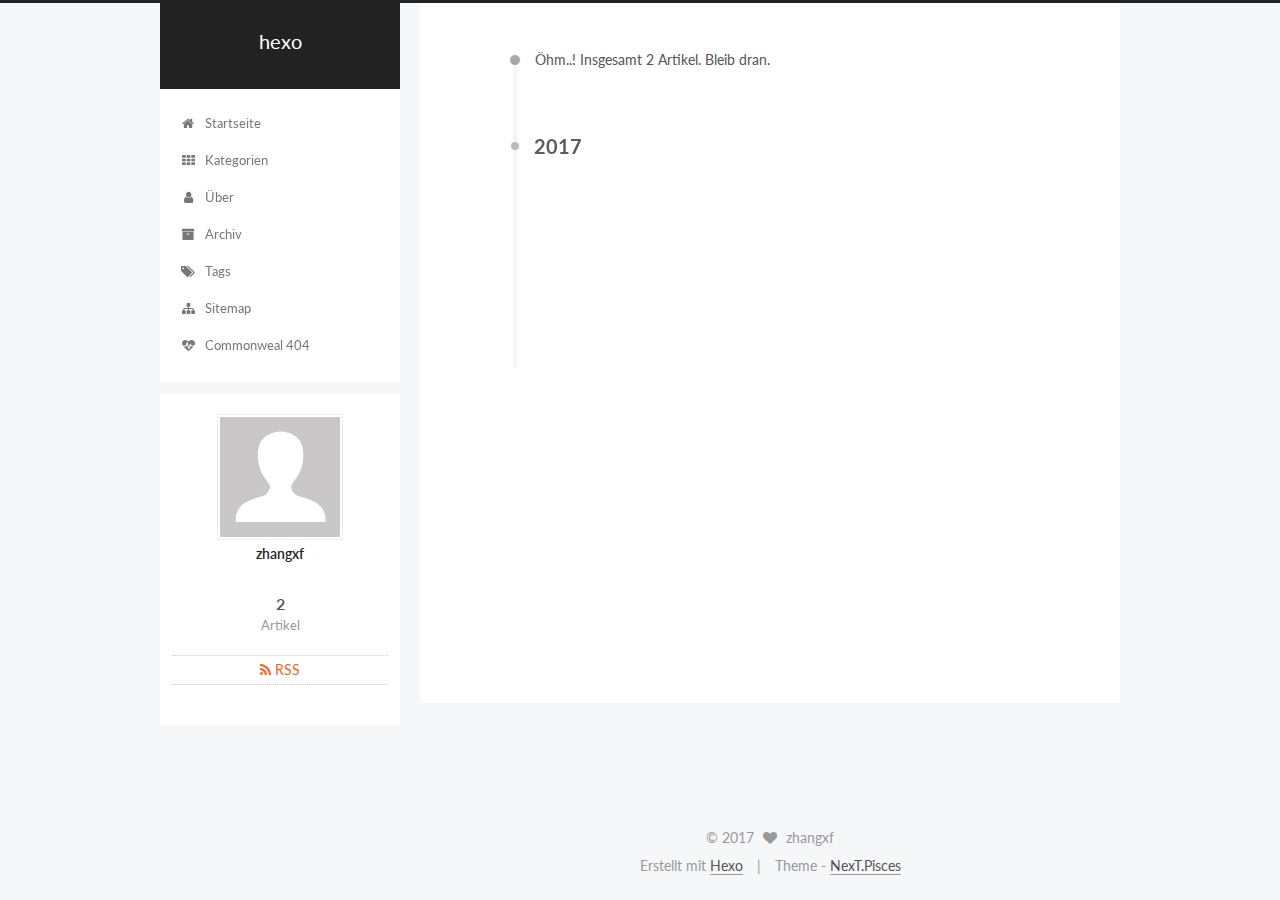
==== commit c8b4c55f: "Site updated: 2017-06-20 19:05:13" ====
--- a/archives/index.html
+++ b/archives/index.html
@@ -5,7 +5,7 @@
   
 
 
-<html class="theme-next mist use-motion" lang="">
+<html class="theme-next pisces use-motion" lang="">
 <head>
   <meta charset="UTF-8"/>
 <meta http-equiv="X-UA-Compatible" content="IE=edge" />
@@ -108,7 +108,7 @@
   var NexT = window.NexT || {};
   var CONFIG = {
     root: '/',
-    scheme: 'Mist',
+    scheme: 'Pisces',
     sidebar: {"position":"left","display":"post","offset":12,"offset_float":0,"b2t":false,"scrollpercent":false},
     fancybox: true,
     motion: true,
@@ -134,7 +134,7 @@
 
 
 
-  <title>Archive | hexo</title>
+  <title>Archiv | hexo</title>
   
 
 
@@ -200,7 +200,7 @@
             
               <i class="menu-item-icon fa fa-fw fa-home"></i> <br />
             
-            Home
+            Startseite
           </a>
         </li>
       
@@ -210,7 +210,7 @@
             
               <i class="menu-item-icon fa fa-fw fa-th"></i> <br />
             
-            Categories
+            Kategorien
           </a>
         </li>
       
@@ -220,7 +220,7 @@
             
               <i class="menu-item-icon fa fa-fw fa-user"></i> <br />
             
-            About
+            Über
           </a>
         </li>
       
@@ -230,7 +230,7 @@
             
               <i class="menu-item-icon fa fa-fw fa-archive"></i> <br />
             
-            Archives
+            Archiv
           </a>
         </li>
       
@@ -292,7 +292,7 @@
       
         
       
-      Um..! 2 posts in total. Keep on posting.
+      Öhm..! Insgesamt 2 Artikel. Bleib dran.
     </span>
 
     
@@ -423,7 +423,7 @@
             <div class="site-state-item site-state-posts">
               <a href="/archives/">
                 <span class="site-state-item-count">2</span>
-                <span class="site-state-item-name">posts</span>
+                <span class="site-state-item-name">Artikel</span>
               </a>
             </div>
           
@@ -484,13 +484,13 @@
 
 
 <div class="powered-by">
-  Powered by <a class="theme-link" href="https://hexo.io">Hexo</a>
+  Erstellt mit  <a class="theme-link" href="https://hexo.io">Hexo</a>
 </div>
 
 <div class="theme-info">
   Theme -
   <a class="theme-link" href="https://github.com/iissnan/hexo-theme-next">
-    NexT.Mist
+    NexT.Pisces
   </a>
 </div>
 
@@ -570,6 +570,13 @@
   
   
 
+
+  <script type="text/javascript" src="/js/src/affix.js?v=5.1.1"></script>
+
+  <script type="text/javascript" src="/js/src/schemes/pisces.js?v=5.1.1"></script>
+
+
+
   
   
     <script type="text/javascript" id="motion.page.archive">
--- a/css/main.css
+++ b/css/main.css
@@ -189,7 +189,7 @@
   font-size: 14px;
   line-height: 2;
   color: #555;
-  background: #fff;
+  background: #f5f7f9;
 }
 @media (max-width: 767px) {
   body {
@@ -226,51 +226,51 @@
   margin: 20px 0 15px;
 }
 h1 {
-  font-size: 24px;
+  font-size: 22px;
 }
 @media (max-width: 767px) {
   h1 {
-    font-size: 20px;
+    font-size: 18px;
   }
 }
 h2 {
-  font-size: 22px;
+  font-size: 20px;
 }
 @media (max-width: 767px) {
   h2 {
-    font-size: 18px;
+    font-size: 16px;
   }
 }
 h3 {
-  font-size: 20px;
+  font-size: 18px;
 }
 @media (max-width: 767px) {
   h3 {
-    font-size: 16px;
+    font-size: 14px;
   }
 }
 h4 {
-  font-size: 18px;
+  font-size: 16px;
 }
 @media (max-width: 767px) {
   h4 {
-    font-size: 14px;
+    font-size: 12px;
   }
 }
 h5 {
-  font-size: 16px;
+  font-size: 14px;
 }
 @media (max-width: 767px) {
   h5 {
-    font-size: 12px;
+    font-size: 10px;
   }
 }
 h6 {
-  font-size: 14px;
+  font-size: 12px;
 }
 @media (max-width: 767px) {
   h6 {
-    font-size: 10px;
+    font-size: 8px;
   }
 }
 p {
@@ -639,8 +639,8 @@
 @media (min-width: 992px) {
   .full-image.full-image.full-image {
     max-width: none;
-    width: 110%;
-    margin: 25px -5%;
+    width: 118%;
+    margin: 0 -9%;
   }
 }
 .blockquote-center,
@@ -818,7 +818,7 @@
   font-size: 14px;
   color: #fff;
   background: #222;
-  border: 2px solid #222;
+  border: 2px solid #555;
   text-decoration: none;
   border-radius: 0;
   transition-property: background-color;
@@ -829,8 +829,8 @@
 .btn:hover,
 .post-button .btn:hover {
   border-color: #222;
-  color: #222;
-  background: #fff;
+  color: #fff;
+  background: #222;
 }
 .btn-bar {
   display: block;
@@ -935,7 +935,7 @@
   width: 24px;
   background: #222;
   font-size: 12px;
-  opacity: 1;
+  opacity: 0.6;
   color: #fff;
   cursor: pointer;
   text-align: center;
@@ -956,7 +956,7 @@
   }
 }
 .back-to-top.back-to-top-on {
-  bottom: 19px;
+  bottom: 30px;
 }
 .header {
   background: transparent;
@@ -970,7 +970,7 @@
 }
 .site-meta {
   margin: 0;
-  text-align: left;
+  text-align: center;
 }
 @media (max-width: 767px) {
   .site-meta {
@@ -981,12 +981,12 @@
   position: relative;
   display: inline-block;
   padding: 0 40px;
-  color: #222;
+  color: #fff;
   background: #222;
   border-bottom: none;
 }
 .brand:hover {
-  color: #222;
+  color: #fff;
 }
 .logo {
   display: inline-block;
@@ -1005,7 +1005,7 @@
 .site-subtitle {
   margin-top: 10px;
   font-size: 13px;
-  color: #999;
+  color: #ddd;
 }
 .use-motion .brand {
   opacity: 0;
@@ -1078,7 +1078,8 @@
   transition-timing-function: ease-in-out;
   transition-delay: 0s;
 }
-.menu .menu-item a:hover {
+.menu .menu-item a:hover,
+.menu-item-active a {
   border-bottom-color: #222;
 }
 .menu .menu-item .fa {
@@ -1206,7 +1207,7 @@
 .posts-collapse {
   position: relative;
   z-index: 1010;
-  margin-left: 0;
+  margin-left: 55px;
 }
 .posts-collapse::after {
   content: " ";
@@ -1417,8 +1418,8 @@
 .post-button .btn {
   color: #555;
   font-size: 14px;
-  background: transparent;
-  border-radius: 0;
+  background: #fff;
+  border-radius: 2px;
   line-height: 2;
   margin: 0 4px 8px 4px;
 }
@@ -1593,20 +1594,20 @@
   display: block;
   margin: 0 auto;
   padding: 2px;
-  max-width: 96px;
+  max-width: 120px;
   height: auto;
-  border: 2px solid #333;
+  border: 1px solid #eee;
 }
 .site-author-name {
-  margin: 5px 0 0;
+  margin: 0;
   text-align: center;
-  color: #f5f5f5;
-  font-weight: normal;
+  color: #222;
+  font-weight: 600;
 }
 .site-description {
-  margin-top: 5px;
+  margin-top: 0;
   text-align: center;
-  font-size: 14px;
+  font-size: 13px;
   color: #999;
 }
 .site-state {
@@ -1618,7 +1619,7 @@
 .site-state-item {
   display: inline-block;
   padding: 0 15px;
-  border-left: 1px solid #333;
+  border-left: 1px solid #eee;
 }
 .site-state-item:first-child {
   border-left: none;
@@ -1631,11 +1632,11 @@
   text-align: center;
   color: inherit;
   font-weight: 600;
-  font-size: 18px;
+  font-size: 16px;
 }
 .site-state-item-name {
   font-size: 13px;
-  color: inherit;
+  color: #999;
 }
 .feed-link {
   margin-top: 20px;
@@ -1677,7 +1678,7 @@
   width: 4px;
   height: 4px;
   border-radius: 50%;
-  background: #08feb8;
+  background: #ffd48e;
 }
 .links-of-blogroll {
   font-size: 13px;
@@ -1707,7 +1708,7 @@
   color: #555;
 }
 .sidebar-nav li:hover {
-  color: #f5f5f5;
+  color: #fc6423;
 }
 .page-post-detail .sidebar-nav-toc {
   padding: 0 5px;
@@ -1716,11 +1717,11 @@
   margin-left: 10px;
 }
 .sidebar-nav .sidebar-nav-active {
-  color: #87daff;
-  border-bottom-color: #87daff;
+  color: #fc6423;
+  border-bottom-color: #fc6423;
 }
 .sidebar-nav .sidebar-nav-active:hover {
-  color: #87daff;
+  color: #fc6423;
 }
 .sidebar-panel {
   display: none;
@@ -1753,12 +1754,12 @@
   transition-timing-function: ease-in-out;
   transition-delay: 0s;
   transition-property: all;
-  color: #999;
-  border-bottom-color: #555;
+  color: #666;
+  border-bottom-color: #ccc;
 }
 .post-toc ol a:hover {
-  color: #ccc;
-  border-bottom-color: #ccc;
+  color: #000;
+  border-bottom-color: #000;
 }
 .post-toc .nav-item {
   overflow: hidden;
@@ -1779,14 +1780,14 @@
   display: block;
 }
 .post-toc .nav .active > a {
-  color: #87daff;
-  border-bottom-color: #87daff;
+  color: #fc6423;
+  border-bottom-color: #fc6423;
 }
 .post-toc .nav .active-current > a {
-  color: #87daff;
+  color: #fc6423;
 }
 .post-toc .nav .active-current > a:hover {
-  color: #87daff;
+  color: #fc6423;
 }
 .footer {
   font-size: 14px;
@@ -2209,6 +2210,16 @@
   transform: translate(-50%, -50%);
   color: #ccc;
 }
+@media (min-width: 768px) and (max-width: 991px) {
+  .busuanzi-count {
+    width: auto;
+  }
+}
+@media (max-width: 767px) {
+  .busuanzi-count {
+    width: auto;
+  }
+}
 .site-uv,
 .site-pv,
 .page-pv {
@@ -2447,324 +2458,397 @@
   }
 }
 .page-post-detail .sidebar-toggle-line {
-  background: #87daff;
+  background: #fc6423;
 }
 .page-post-detail .comments {
   overflow: hidden;
 }
-h1,
-h2,
-h3,
-h4,
-h5,
-h6 {
-  margin: 20px 0 10px;
-}
-p {
-  margin: 0 0 25px 0;
-}
-a {
-  border-bottom-color: #ccc;
-}
-hr {
-  margin: 20px 0;
-  height: 2px;
-}
-.main-inner {
-  margin-top: 80px;
-}
 .header {
-  background: #f5f5f5;
+  position: relative;
+  margin: 0 auto;
+  width: 960px;
+}
+@media (min-width: 768px) and (max-width: 991px) {
+  .header {
+    width: auto;
+  }
+}
+@media (max-width: 767px) {
+  .header {
+    width: auto;
+  }
 }
 .header-inner {
-  padding: 25px 0 20px;
-}
-.header-inner:before,
-.header-inner:after {
+  position: absolute;
+  top: 0;
+  overflow: hidden;
+  padding: 0;
+  width: 240px;
+  background: #fff;
+  box-shadow: initial;
+  border-radius: initial;
+}
+@media (min-width: 1600px) {
+  .container .header-inner {
+    width: 240px;
+  }
+}
+@media (min-width: 768px) and (max-width: 991px) {
+  .header-inner {
+    position: relative;
+    width: auto;
+    border-radius: initial;
+  }
+}
+@media (max-width: 767px) {
+  .header-inner {
+    position: relative;
+    width: auto;
+    border-radius: initial;
+  }
+}
+.main:before,
+.main:after {
   content: " ";
   display: table;
 }
-.header-inner:after {
+.main:after {
   clear: both;
 }
-@media (max-width: 767px) {
-  .header-inner {
+@media (min-width: 768px) and (max-width: 991px) {
+  .main {
+    padding-bottom: 100px;
+  }
+}
+@media (max-width: 767px) {
+  .main {
+    padding-bottom: 100px;
+  }
+}
+.container .main-inner {
+  width: 960px;
+}
+@media (min-width: 768px) and (max-width: 991px) {
+  .container .main-inner {
     width: auto;
-    margin-bottom: 50px;
-    padding: 10px;
-  }
+  }
+}
+@media (max-width: 767px) {
+  .container .main-inner {
+    width: auto;
+  }
+}
+.content-wrap {
+  float: right;
+  box-sizing: border-box;
+  padding: 40px;
+  width: 700px;
+  background: #fff;
+  min-height: 700px;
+  box-shadow: initial;
+  border-radius: initial;
+}
+@media (min-width: 768px) and (max-width: 991px) {
+  .content-wrap {
+    width: 100%;
+    padding: 20px;
+    border-radius: initial;
+  }
+}
+@media (max-width: 767px) {
+  .content-wrap {
+    width: 100%;
+    padding: 20px;
+    min-height: auto;
+    border-radius: initial;
+  }
+}
+.sidebar {
+  position: static;
+  float: left;
+  margin-top: 300px;
+  width: 240px;
+  background: #f5f7f9;
+  box-shadow: none;
+}
+@media (min-width: 768px) and (max-width: 991px) {
+  .sidebar {
+    display: none;
+  }
+}
+@media (max-width: 767px) {
+  .sidebar {
+    display: none;
+  }
+}
+.sidebar-toggle {
+  display: none;
+}
+.footer-inner {
+  width: 960px;
+  padding-left: 260px;
+}
+@media (min-width: 768px) and (max-width: 991px) {
+  .footer-inner {
+    width: auto;
+    padding-left: 0 !important;
+    padding-right: 0 !important;
+  }
+}
+@media (max-width: 767px) {
+  .footer-inner {
+    width: auto;
+    padding-left: 0 !important;
+    padding-right: 0 !important;
+  }
+}
+.sidebar-position-right .header-inner {
+  right: 0;
+}
+.sidebar-position-right .content-wrap {
+  float: left;
+}
+.sidebar-position-right .sidebar {
+  float: right;
+}
+.sidebar-position-right .footer-inner {
+  padding-left: 0;
+  padding-right: 260px;
+}
+.site-brand-wrapper {
+  position: relative;
 }
 .site-meta {
-  float: left;
-  margin-left: -20px;
-  line-height: normal;
-}
-@media (max-width: 767px) {
+  padding: 20px 0;
+  color: #fff;
+  background: #222;
+}
+@media (min-width: 768px) and (max-width: 991px) {
   .site-meta {
-    margin-left: 10px;
-  }
-}
-.site-meta .brand {
-  padding: 2px 1px;
+    box-shadow: 0 0 16px rgba(0,0,0,0.5);
+  }
+}
+@media (max-width: 767px) {
+  .site-meta {
+    box-shadow: 0 0 16px rgba(0,0,0,0.5);
+  }
+}
+.brand {
+  padding: 0;
   background: none;
 }
-@media (max-width: 767px) {
-  .site-meta .brand {
-    display: block;
-  }
-}
-.site-meta .logo {
-  display: none;
-}
-.site-meta .site-title {
-  font-size: 22px;
-  font-weight: bolder;
-}
-@media (max-width: 767px) {
-  .site-meta .site-title {
-    line-height: 34px;
-  }
-}
-.logo-line-before,
-.logo-line-after {
-  display: block;
-  overflow: hidden;
-  margin: 0 auto;
-  width: 75%;
-}
-@media (max-width: 767px) {
-  .logo-line-before,
-  .logo-line-after {
-    display: none;
-  }
-}
-.logo-line-before i,
-.logo-line-after i {
-  position: relative;
-  display: block;
-  height: 2px;
-  background: #222;
-}
-@media (max-width: 767px) {
-  .logo-line-before i,
-  .logo-line-after i {
-    height: 3px;
-  }
-}
-.use-motion .logo-line-before i {
-  left: -100%;
-}
-.use-motion .logo-line-after i {
-  right: -100%;
+.brand:hover {
+  color: #fff;
 }
 .site-subtitle {
-  display: none;
-}
-.site-nav-toggle {
-  position: static;
-  float: right;
-}
-.menu {
-  float: right;
-  margin: 8px 0 0 0;
-}
-@media (max-width: 767px) {
-  .menu {
-    margin: 20px 0 0 0;
-    padding: 0;
-  }
-}
-.menu br {
-  display: none;
-}
-.menu .menu-item {
-  margin: 0;
-}
-@media (max-width: 767px) {
-  .menu .menu-item {
-    display: block;
-  }
-}
-.menu .menu-item a {
-  padding: 0 10px;
-  background: none;
-  border: none;
-  border-radius: 2px;
-  transition-property: background;
-}
-@media (max-width: 767px) {
-  .menu .menu-item a {
-    text-align: left;
-  }
-}
-.menu .menu-item a:hover {
-  background: #e1e1e1;
-}
-.menu a::before {
-  display: none;
-}
-@media (max-width: 767px) {
-  .menu a::before {
-    display: block;
-  }
-}
-@media (max-width: 767px) {
-  .menu {
-    float: none;
-  }
+  margin: 10px 10px 0;
+  font-weight: initial;
 }
 .site-search form {
   display: none;
 }
-.posts-expand {
-  padding-top: 0;
-}
-.posts-expand .post-title,
-.posts-expand .post-meta {
+.site-nav {
+  border-top: none;
+}
+@media (min-width: 768px) and (max-width: 991px) {
+  .site-nav {
+    display: none !important;
+  }
+}
+@media (min-width: 768px) and (max-width: 991px) {
+  .site-nav-on {
+    display: block !important;
+  }
+}
+.menu .menu-item {
+  display: block;
+  margin: 0;
+}
+.menu .menu-item a {
+  position: relative;
+  box-sizing: border-box;
+  padding: 5px 20px;
   text-align: left;
-}
-@media (max-width: 767px) {
-  .posts-expand .post-title,
-  .posts-expand .post-meta {
-    text-align: center;
-  }
-}
-.posts-expand .post-eof {
+  line-height: inherit;
+  transition-property: background-color;
+  transition-duration: 0.2s;
+  transition-timing-function: ease-in-out;
+  transition-delay: 0s;
+}
+.menu .menu-item a:hover,
+.menu-item-active a {
+  background: #f9f9f9;
+  border-bottom-color: #fff;
+}
+.menu .menu-item br {
   display: none;
 }
-.posts-expand .post {
-  margin-top: 120px;
-}
-.posts-expand .post:first-child {
+.menu-item-active a:after {
+  content: " ";
+  position: absolute;
+  top: 50%;
+  margin-top: -3px;
+  right: 15px;
+  width: 6px;
+  height: 6px;
+  border-radius: 50%;
+  background-color: #bbb;
+}
+.btn-bar {
+  background-color: #fff;
+}
+.site-nav-toggle {
+  left: 20px;
+  top: 50%;
+  -webkit-transform: translateY(-50%);
+  -webkit-transform: translateY(-50%);
+  -moz-transform: translateY(-50%);
+  -ms-transform: translateY(-50%);
+  -o-transform: translateY(-50%);
+  transform: translateY(-50%);
+}
+@media (min-width: 768px) and (max-width: 991px) {
+  .site-nav-toggle {
+    display: block;
+  }
+}
+.use-motion .sidebar .motion-element {
+  opacity: 1;
+}
+.sidebar {
+  display: none;
+  right: auto;
+  bottom: auto;
+  -webkit-transform: none;
+}
+.sidebar-inner {
+  box-sizing: border-box;
+  width: 240px;
+  color: #555;
+  background: #fff;
+  box-shadow: initial;
+  border-radius: initial;
+}
+.sidebar-inner.affix {
+  position: fixed;
+  top: 0px;
+}
+.site-overview {
+  margin: 0 2px;
+  text-align: left;
+}
+.site-author:before,
+.site-author:after {
+  content: " ";
+  display: table;
+}
+.site-author:after {
+  clear: both;
+}
+.sidebar a {
+  color: #555;
+}
+.sidebar a:hover {
+  color: #222;
+}
+.links-of-author-item a:before {
+  display: none;
+}
+.links-of-author-item a {
+  border-bottom: none;
+  text-decoration: underline;
+}
+.feed-link {
+  border-top: 1px dotted #ccc;
+  border-bottom: 1px dotted #ccc;
+  text-align: center;
+}
+.feed-link a {
+  display: block;
+  color: #fc6423;
+  border: none;
+}
+.feed-link a:hover {
+  background: none;
+  color: #e34603;
+}
+.feed-link a:hover i {
+  color: #e34603;
+}
+.links-of-author:before,
+.links-of-author:after {
+  content: " ";
+  display: table;
+}
+.links-of-author:after {
+  clear: both;
+}
+.links-of-author-item {
+  float: left;
+  margin: 5px 0 0;
+  width: 50%;
+}
+.links-of-author-item a {
+  box-sizing: border-box;
+  display: inline-block;
+  margin-right: 0;
+  margin-bottom: 0;
+  padding: 0 5px;
+  overflow: hidden;
+  white-space: nowrap;
+  text-overflow: ellipsis;
+}
+.links-of-author-item a {
+  display: block;
+  text-decoration: none;
+}
+.links-of-author-item a:hover {
+  border-radius: 4px;
+  background: #eee;
+}
+.links-of-author-item .fa {
+  margin-right: 2px;
+  font-size: 16px;
+}
+.links-of-author-item .fa-globe {
+  font-size: 15px;
+}
+.links-of-blogroll {
+  margin-top: 20px;
+  padding: 3px 0 0;
+  border-top: 1px dotted #ccc;
+}
+.links-of-blogroll-title {
   margin-top: 0;
 }
-.posts-expand .post-meta {
-  margin-top: 5px;
-  margin-bottom: 20px;
-}
-.posts-expand .post-title {
-  position: relative;
-  font-size: 26px;
-  font-weight: 400;
-}
-@media (max-width: 767px) {
-  .posts-expand .post-title {
-    font-size: 20px;
-  }
-}
-@media (min-width: 1600px) {
-  .posts-expand .post-title {
-    font-size: 26px;
-  }
-}
-.posts-expand .post-title:hover:before {
-  background: #222;
-}
-.posts-expand .post-body img {
-  margin: 0;
-}
-.posts-expand .post-tags {
-  text-align: left;
-}
-.posts-expand .post-tags a {
-  padding: 1px 5px;
-  background: #f5f5f5;
-  border-bottom: none;
-}
-.posts-expand .post-tags a:hover {
-  background: #ccc;
-}
-.posts-expand .post-nav {
-  margin-top: 40px;
-}
-.post-button {
-  margin-top: 20px;
-  text-align: left;
-}
-.post-button a {
-  margin: 0 8px 8px 0 !important;
+.links-of-blogroll-item {
   padding: 0;
-  font-size: 14px;
-  color: #666;
-  background: none;
-  border: none;
-  border-bottom: 2px solid #666;
-  transition-property: border;
-}
-@media (max-width: 767px) {
-  .post-button a {
-    font-size: 12px;
-  }
-}
-@media (min-width: 1600px) {
-  .post-button a {
-    font-size: 16px;
-  }
-}
-.post-button a:hover {
-  border-bottom-color: #222;
+}
+.links-of-blogroll-inline:before,
+.links-of-blogroll-inline:after {
+  content: " ";
+  display: table;
+}
+.links-of-blogroll-inline:after {
+  clear: both;
 }
 .links-of-blogroll-inline .links-of-blogroll-item {
-  display: inline-block;
-}
-.btn {
-  padding: 0 10px;
-  border-width: 2px;
-  border-radius: 0;
-}
-.headband {
-  display: none;
-}
-.site-search {
-  position: relative;
-  float: right;
-  margin-top: 5px;
-  padding-top: 3px;
-}
-@media (max-width: 767px) {
-  .site-search {
-    float: none;
-    padding: 0 10px;
-  }
-}
-@media (max-width: 767px) {
-  .container .main-inner {
-    width: auto;
-  }
-}
-.page-post-detail .post-title,
-.page-post-detail .post-meta {
-  text-align: center;
-}
-.page-post-detail .post-title:before {
-  display: none;
-}
-.page-post-detail .post-meta {
-  margin-bottom: 60px;
-}
-.pagination {
-  margin: 120px 0 0;
-  text-align: left;
-}
-@media (max-width: 767px) {
-  .pagination {
-    margin: 80px 10px 0;
-    text-align: center;
-  }
-}
-.footer {
-  margin-top: 80px;
-  padding: 10px 0;
-  background: #f5f5f5;
-  color: #666;
-}
-.footer-inner {
-  margin: 0 auto;
-  text-align: left;
-}
-@media (max-width: 767px) {
-  .footer-inner {
-    width: auto;
-    text-align: center;
-  }
-}
+  float: left;
+  margin: 5px 0 0;
+  width: 50%;
+}
+.links-of-blogroll-inline .links-of-blogroll-item a {
+  box-sizing: border-box;
+  display: inline-block;
+  margin-right: 0;
+  margin-bottom: 0;
+  padding: 0 5px;
+  overflow: hidden;
+  white-space: nowrap;
+  text-overflow: ellipsis;
+}
+@media (max-width: 767px) {
+  .post-body {
+    text-align: justify;
+  }
+}
